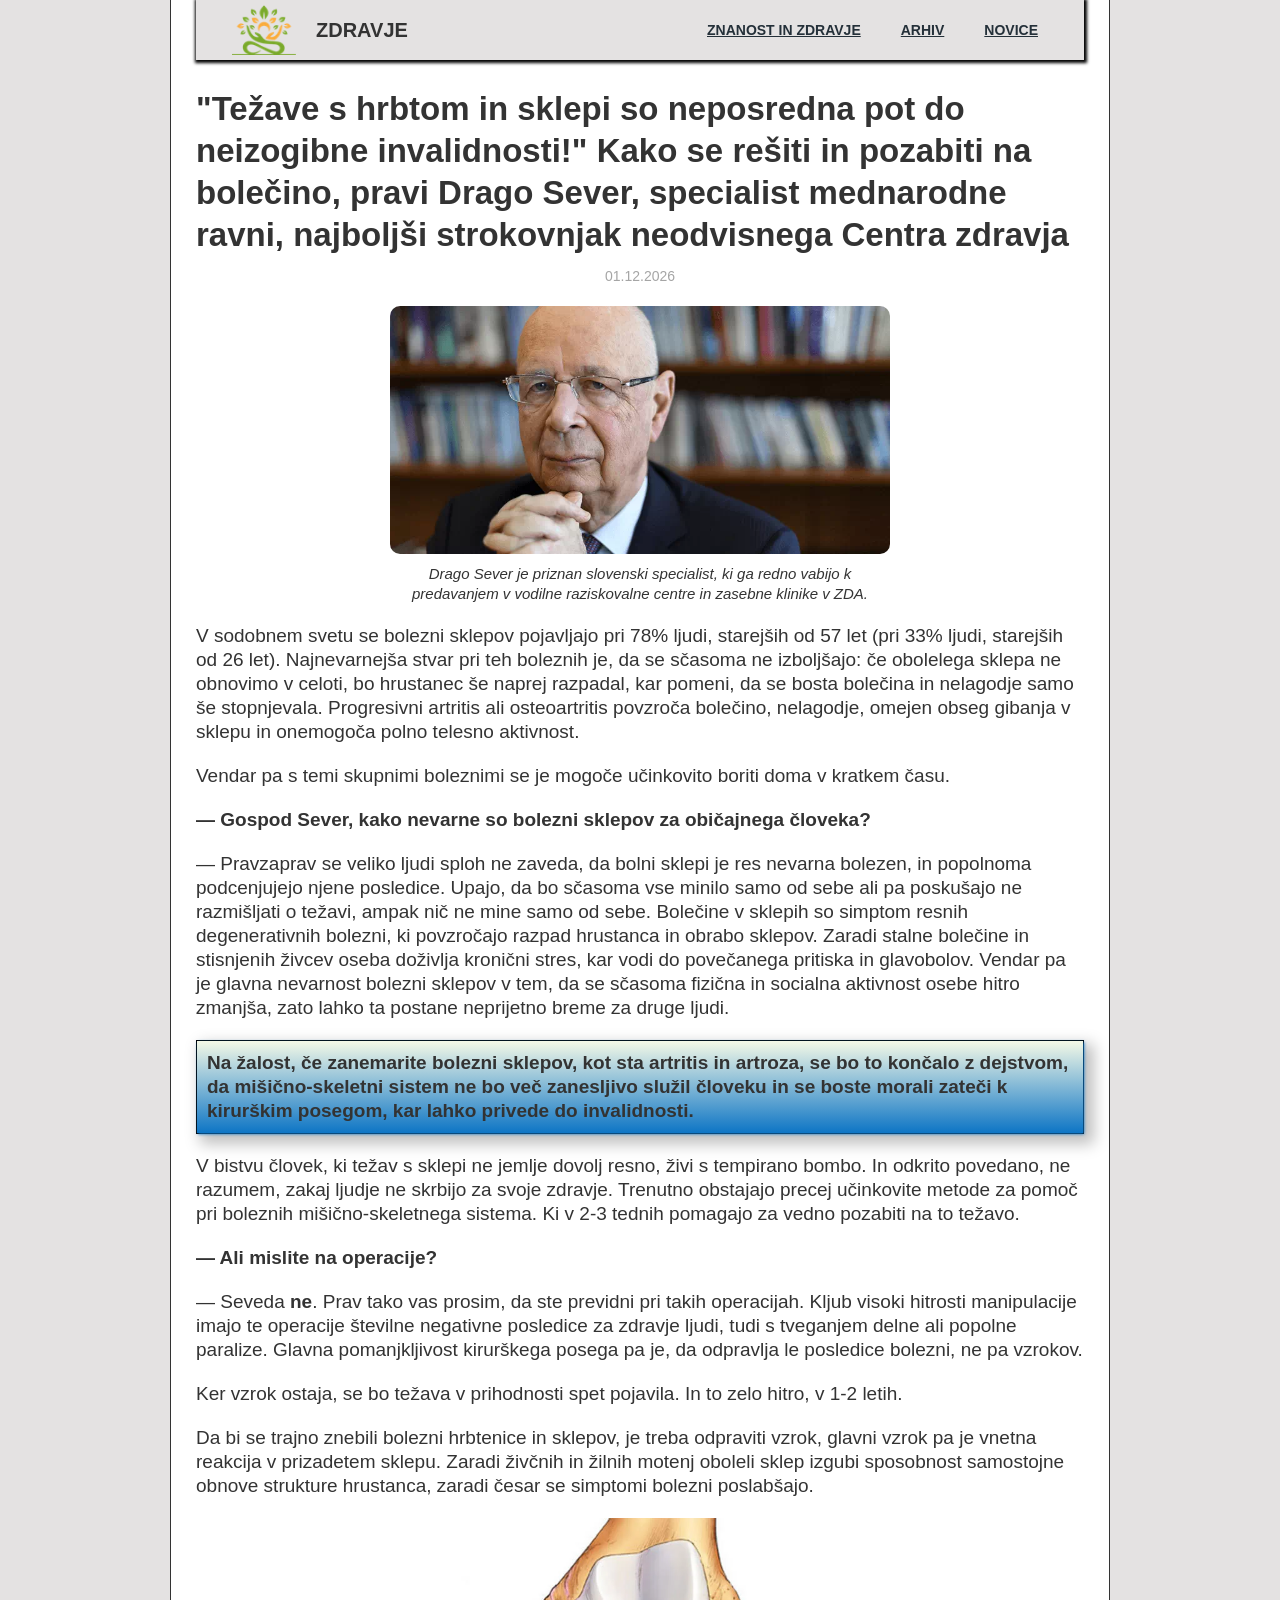
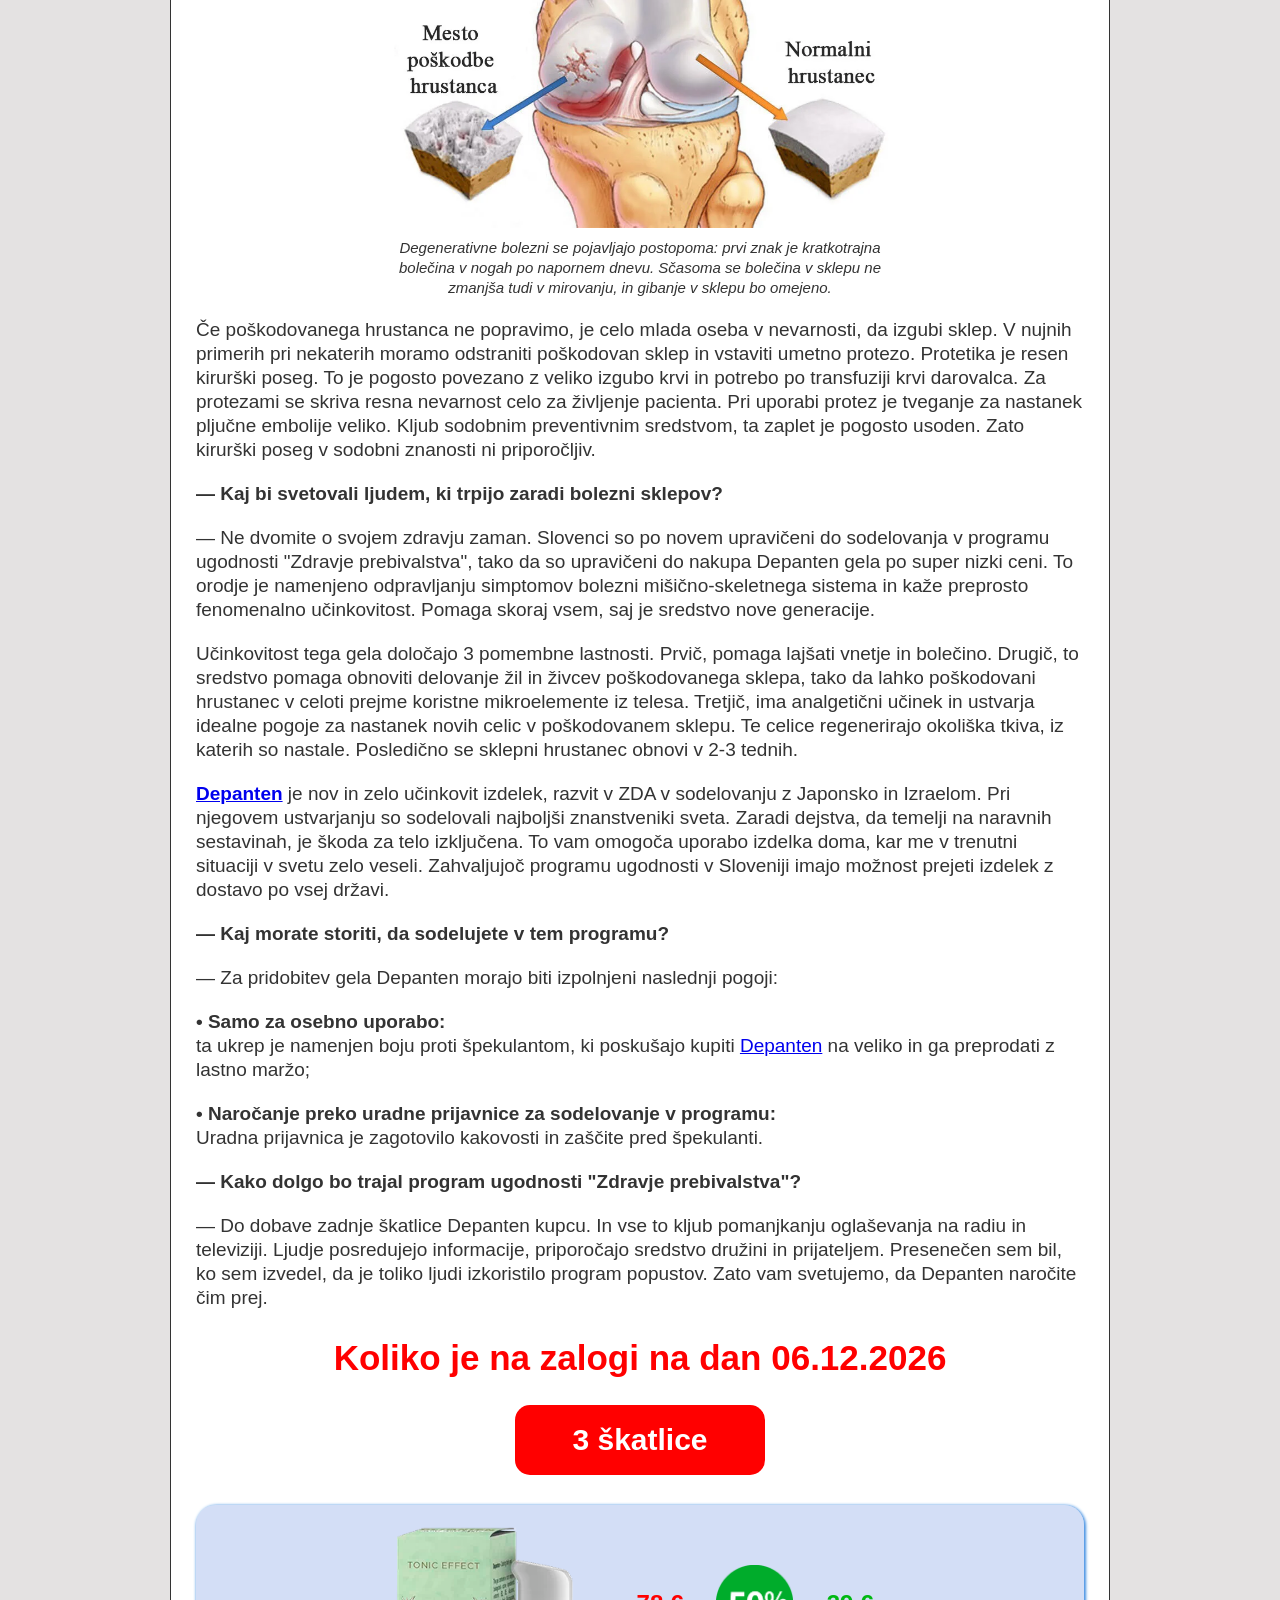
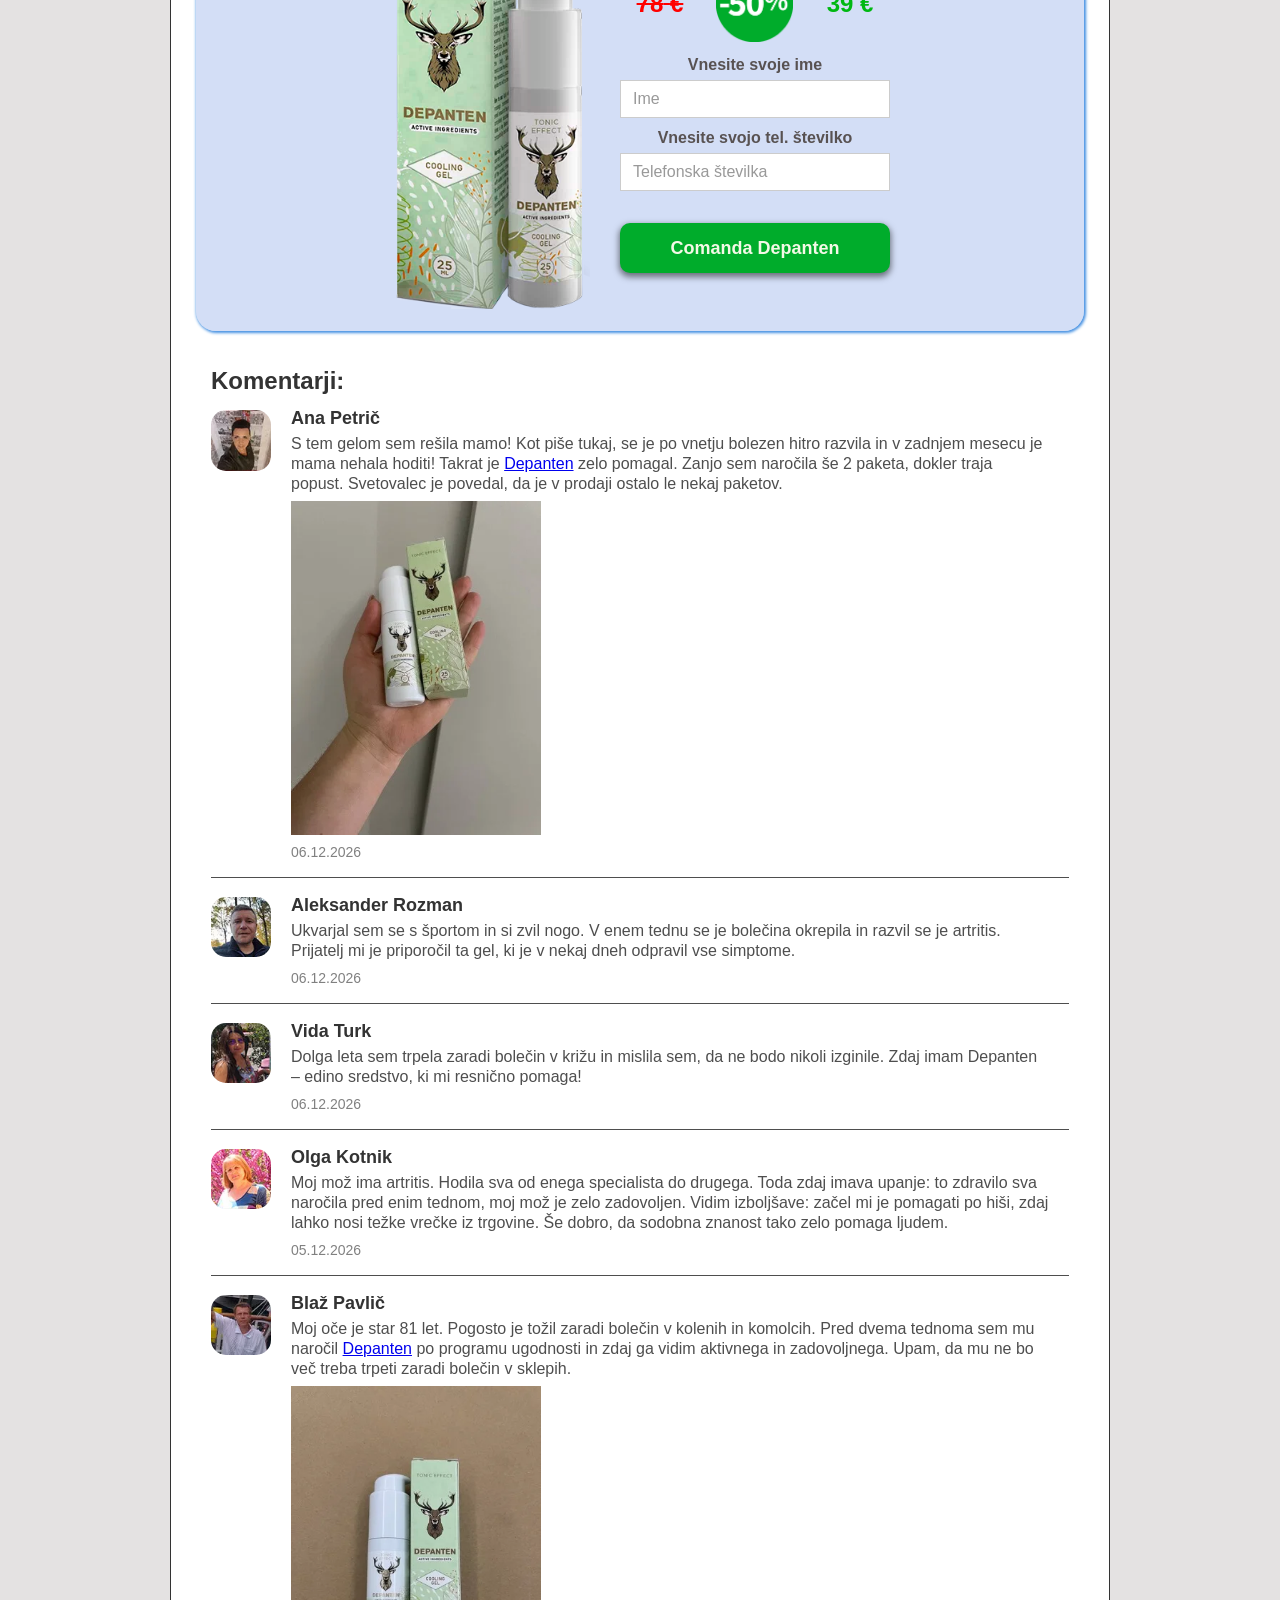
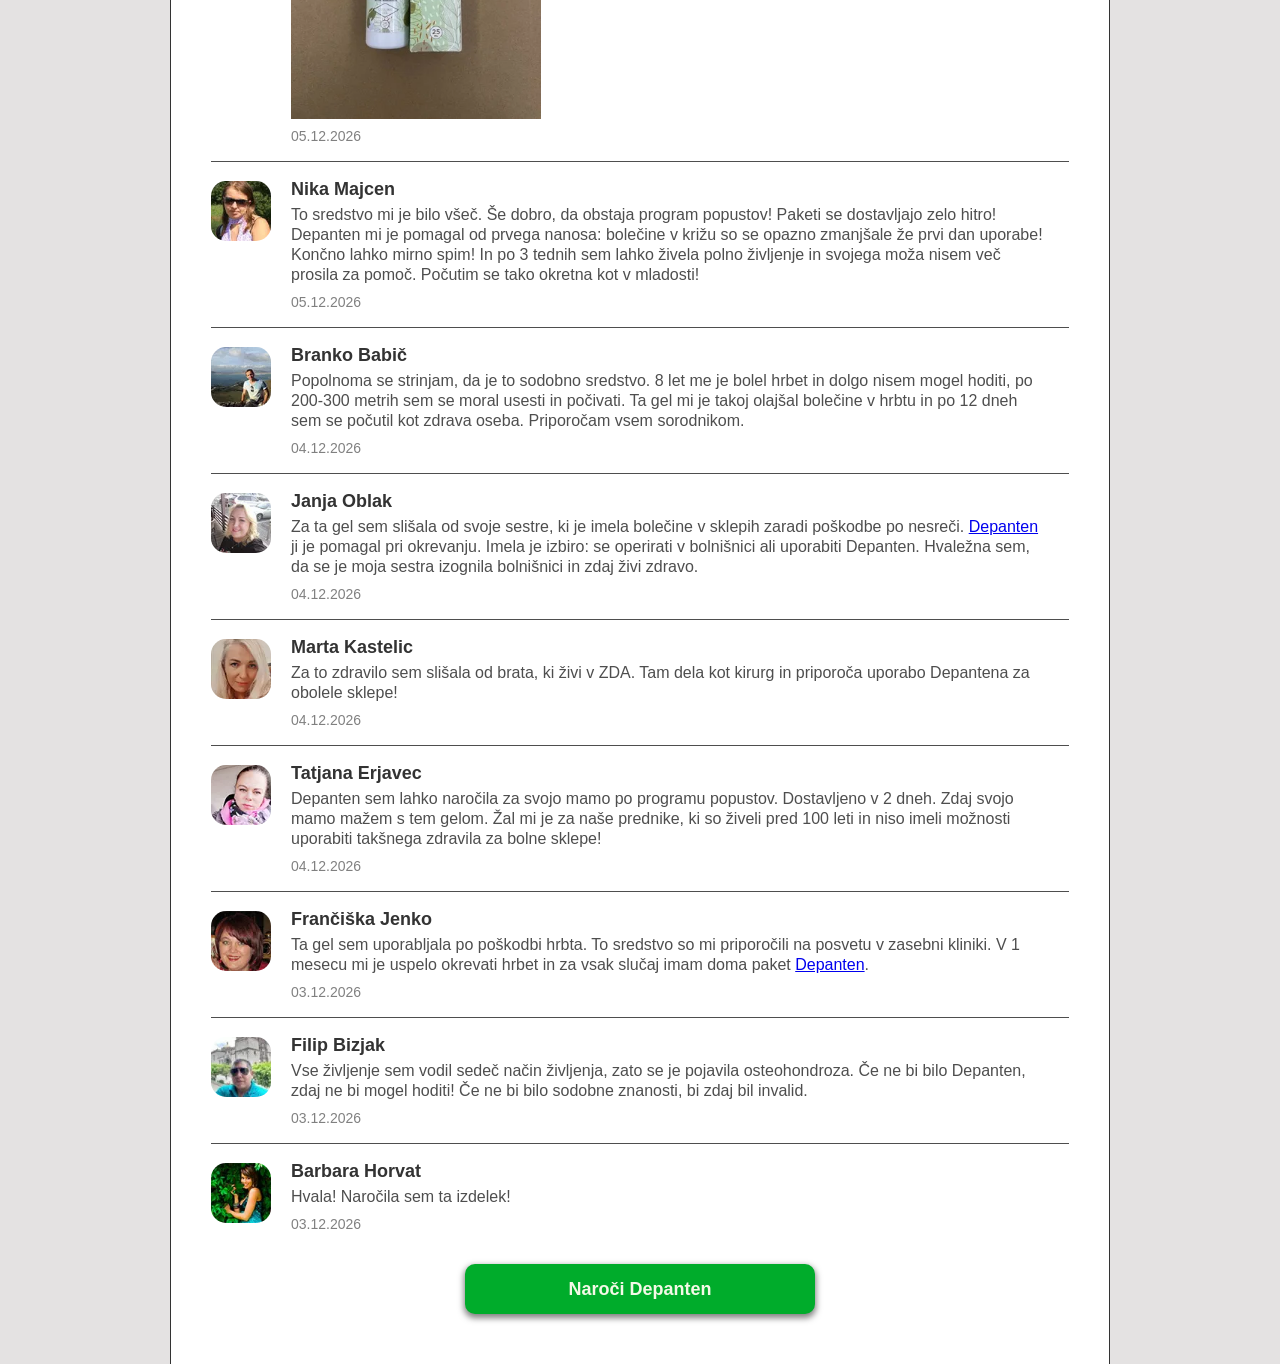
==== index.html @ 2de45f50 "Initial commit" ====
<!DOCTYPE html>
<html lang="sk" dir="ltr">
  <head>
    <script src="default-js/pending-order-popup.js"></script>
    <script src="default-js/invalid-phone-popup.js"></script>
    <script src="default-js/scroll.js"></script>
    <script src="default-js/jquery.min.js"></script>
    <meta charset="utf-8" />
    <meta http-equiv="X-UA-Compatible" content="IE=edge" />
    <meta name="viewport" content="width=device-width, initial-scale=1.0" />
    <title>Kupi Depanten poceni. Cene, odzivi. Naroči Depanten zdaj!</title>
    <link href="css/style.min.css" rel="stylesheet" />
    <link rel="icon" href="favicon.ico" />
 
  <body class="ev-date">
    <div class="wrap_all">
      <div class="s_1">
        <div class="wrap_content_940">
          <div class="cont_navbar w-container">
            <picture>
              <img
                src="images/logo.png"
                alt="IMG"
                class="image-3"
                loading="lazy"
              />
            </picture>
            <div class="text-block"><strong>ZDRAVJE</strong></div>

            <a href="" class="link black-title none">ZNANOST IN ZDRAVJE</a>
            <a href="" class="link black-title">ARHIV </a>
            <a href="" class="link black-title">NOVICE</a>
            <a href="" class="menu">
              <span></span>
              <span></span>
              <span></span>
            </a>
          </div>
          <h1 class="heading">
            <strong>
              "Težave s hrbtom in sklepi so neposredna pot do neizogibne
              invalidnosti!" Kako se rešiti in pozabiti na bolečino, pravi Drago
              Sever, specialist mednarodne ravni, najboljši strokovnjak
              neodvisnega Centra zdravja
              <br
            /></strong>
          </h1>
          <div class="div_wrap_date">
            <div class="date_minus_days">
              <span class="date-5">04.11.2022</span>
            </div>
          </div>
          <picture>
            <source
              type="image/webp"
              srcset="
                images/6030b19d3ff8d473d74a7d9b_6002a88bef5667e7265ef9f2_Dedzamena.webp
              "
            />
            <img
              src="images/6030b19d3ff8d473d74a7d9b_6002a88bef5667e7265ef9f2_Dedzamena.png"
              alt="IMG"
              class="image-2 inL_603340"
              loading="lazy"
            />
          </picture>
          <div class="wrap_text-doctor">
            <div class="text_doctor">
              <div class="text_doctor">
                Drago Sever je priznan slovenski specialist, ki ga redno vabijo
                k predavanjem v vodilne raziskovalne centre in zasebne klinike v
                ZDA.
              </div>
            </div>
          </div>
          <div class="wrap_paragraph">
            <p class="paragraph_1">
              V sodobnem svetu se bolezni sklepov pojavljajo pri 78% ljudi,
              starejših od 57 let (pri 33% ljudi, starejših od 26 let).
              Najnevarnejša stvar pri teh boleznih je, da se sčasoma ne
              izboljšajo: če obolelega sklepa ne obnovimo v celoti, bo hrustanec
              še naprej razpadal, kar pomeni, da se bosta bolečina in nelagodje
              samo še stopnjevala. Progresivni artritis ali osteoartritis
              povzroča bolečino, nelagodje, omejen obseg gibanja v sklepu in
              onemogoča polno telesno aktivnost.
            </p>

            <p class="paragraph_1">
              Vendar pa s temi skupnimi boleznimi se je mogoče učinkovito boriti
              doma v kratkem času.

              <br />
            </p>
            <p class="paragraph_1 strong">
              <strong
                >— Gospod Sever, kako nevarne so bolezni sklepov za običajnega
                človeka?</strong
              ><br />
            </p>

            <p class="paragraph_1">
              — Pravzaprav se veliko ljudi sploh ne zaveda, da bolni sklepi je
              res nevarna bolezen, in popolnoma podcenjujejo njene posledice.
              Upajo, da bo sčasoma vse minilo samo od sebe ali pa poskušajo ne
              razmišljati o težavi, ampak nič ne mine samo od sebe. Bolečine v
              sklepih so simptom resnih degenerativnih bolezni, ki povzročajo
              razpad hrustanca in obrabo sklepov. Zaradi stalne bolečine in
              stisnjenih živcev oseba doživlja kronični stres, kar vodi do
              povečanega pritiska in glavobolov. Vendar pa je glavna nevarnost
              bolezni sklepov v tem, da se sčasoma fizična in socialna aktivnost
              osebe hitro zmanjša, zato lahko ta postane neprijetno breme za
              druge ljudi.
            </p>

            <div class="wrap_banner">
              <p class="paragraph_1 strong ramk">
                <strong
                  >Na žalost, če zanemarite bolezni sklepov, kot sta artritis in
                  artroza, se bo to končalo z dejstvom, da mišično-skeletni
                  sistem ne bo več zanesljivo služil človeku in se boste morali
                  zateči k kirurškim posegom, kar lahko privede do invalidnosti.

                  <br
                /></strong>
              </p>
            </div>
            <p class="paragraph_1">
              V bistvu človek, ki težav s sklepi ne jemlje dovolj resno, živi s
              tempirano bombo. In odkrito povedano, ne razumem, zakaj ljudje ne
              skrbijo za svoje zdravje. Trenutno obstajajo precej učinkovite
              metode za pomoč pri boleznih mišično-skeletnega sistema. Ki v 2-3
              tednih pomagajo za vedno pozabiti na to težavo.

              <br />
            </p>

            <p class="paragraph_1 strong">— Ali mislite na operacije?</p>

            <p class="paragraph_1">
              — Seveda <b>ne</b>. Prav tako vas prosim, da ste previdni pri
              takih operacijah. Kljub visoki hitrosti manipulacije imajo te
              operacije številne negativne posledice za zdravje ljudi, tudi s
              tveganjem delne ali popolne paralize. Glavna pomanjkljivost
              kirurškega posega pa je, da odpravlja le posledice bolezni, ne pa
              vzrokov.
            </p>

            <p class="paragraph_1">
              Ker vzrok ostaja, se bo težava v prihodnosti spet pojavila. In to
              zelo hitro, v 1-2 letih.
            </p>
            <p class="paragraph_1">
              Da bi se trajno znebili bolezni hrbtenice in sklepov, je treba
              odpraviti vzrok, glavni vzrok pa je vnetna reakcija v prizadetem
              sklepu. Zaradi živčnih in žilnih motenj oboleli sklep izgubi
              sposobnost samostojne obnove strukture hrustanca, zaradi česar se
              simptomi bolezni poslabšajo.
            </p>

            <div class="wrap_img_sustav inL_806556">
              <picture>
                <source
                  type="image/webp"
                  srcset="images/6030b19d3ff8d428ee4a7d82_ES.webp"
                />
                <img
                  src="images/6030b19d3ff8d428ee4a7d82_ES.jpg"
                  alt="image"
                  class="inL_805476"
                />
              </picture>
            </div>

            <div class="wrap_text-sustav">
              <div class="text_sustav">
                Degenerativne bolezni se pojavljajo postopoma: prvi znak je
                kratkotrajna bolečina v nogah po napornem dnevu. Sčasoma se
                bolečina v sklepu ne zmanjša tudi v mirovanju, in gibanje v
                sklepu bo omejeno.
              </div>
            </div>

            <p class="paragraph_1">
              Če poškodovanega hrustanca ne popravimo, je celo mlada oseba v
              nevarnosti, da izgubi sklep. V nujnih primerih pri nekaterih
              moramo odstraniti poškodovan sklep in vstaviti umetno protezo.
              Protetika je resen kirurški poseg. To je pogosto povezano z veliko
              izgubo krvi in potrebo po transfuziji krvi darovalca. Za protezami
              se skriva resna nevarnost celo za življenje pacienta. Pri uporabi
              protez je tveganje za nastanek pljučne embolije veliko. Kljub
              sodobnim preventivnim sredstvom, ta zaplet je pogosto usoden. Zato
              kirurški poseg v sodobni znanosti ni priporočljiv.
            </p>

            <p class="paragraph_1 strong">
              — Kaj bi svetovali ljudem, ki trpijo zaradi bolezni sklepov?
            </p>

            <p class="paragraph_1">
              — Ne dvomite o svojem zdravju zaman. Slovenci so po novem
              upravičeni do sodelovanja v programu ugodnosti "Zdravje
              prebivalstva", tako da so upravičeni do nakupa Depanten gela po
              super nizki ceni. To orodje je namenjeno odpravljanju simptomov
              bolezni mišično-skeletnega sistema in kaže preprosto fenomenalno
              učinkovitost. Pomaga skoraj vsem, saj je sredstvo nove generacije.
            </p>

            <p class="paragraph_1">
              Učinkovitost tega gela določajo 3 pomembne lastnosti. Prvič,
              pomaga lajšati vnetje in bolečino. Drugič, to sredstvo pomaga
              obnoviti delovanje žil in živcev poškodovanega sklepa, tako da
              lahko poškodovani hrustanec v celoti prejme koristne mikroelemente
              iz telesa. Tretjič, ima analgetični učinek in ustvarja idealne
              pogoje za nastanek novih celic v poškodovanem sklepu. Te celice
              regenerirajo okoliška tkiva, iz katerih so nastale. Posledično se
              sklepni hrustanec obnovi v 2-3 tednih.
            </p>

            <p class="paragraph_1">
              <strong>
                <a href="">Depanten</a>
              </strong>
              je nov in zelo učinkovit izdelek, razvit v ZDA v sodelovanju z
              Japonsko in Izraelom. Pri njegovem ustvarjanju so sodelovali
              najboljši znanstveniki sveta. Zaradi dejstva, da temelji na
              naravnih sestavinah, je škoda za telo izključena. To vam omogoča
              uporabo izdelka doma, kar me v trenutni situaciji v svetu zelo
              veseli. Zahvaljujoč programu ugodnosti v Sloveniji imajo možnost
              prejeti izdelek z dostavo po vsej državi.
            </p>

            <p class="paragraph_1 strong">
              — Kaj morate storiti, da sodelujete v tem programu?
            </p>

            <p class="paragraph_1">
              — Za pridobitev gela Depanten morajo biti izpolnjeni naslednji
              pogoji:
            </p>

            <p class="paragraph_1">
              <strong>• Samo za osebno uporabo: </strong><br />
              ta ukrep je namenjen boju proti špekulantom, ki poskušajo kupiti
              <a href="#forma">Depanten</a> na veliko in ga preprodati z lastno
              maržo;
              <br />
            </p>

            <p class="paragraph_1">
              <strong
                >• Naročanje preko uradne prijavnice za sodelovanje v programu: </strong
              ><br />
              Uradna prijavnica je zagotovilo kakovosti in zaščite pred
              špekulanti.
            </p>

            <p class="paragraph_1 strong">
              — Kako dolgo bo trajal program ugodnosti "Zdravje prebivalstva"?
            </p>

            <p class="paragraph_1">
              — Do dobave zadnje škatlice Depanten kupcu. In vse to kljub
              pomanjkanju oglaševanja na radiu in televiziji. Ljudje posredujejo
              informacije, priporočajo sredstvo družini in prijateljem.
              Presenečen sem bil, ko sem izvedel, da je toliko ljudi izkoristilo
              program popustov. Zato vam svetujemo, da Depanten naročite čim
              prej.
            </p>
          </div>

          <div class="text_h">
            Koliko je na zalogi na dan
            <span class="current_date">
              <span class="date-0">09.11.2022 </span>
            </span>
          </div>
          <div class="div_btn_1">
            <div class="text_div_btn_1">
              <span class="lastpack">3</span>
              škatlice
            </div>
          </div>

          <div class="wrap_form_block" id="forma">
            <picture>
              <source type="image/webp" srcset="images/product.webp" />
              <img
                class="product"
                src="images/product.png"
                alt="image"
                loading="lazy"
              />
            </picture>
            <div class="wrap_270">
              <div class="div_form_top">
                <div class="text_pesos_1">
                  <span class="x_price_previous">78</span>
                  <span class="x_currency">€</span>
                </div>
                <div
                  data-w-id="fa281bdb-5f0e-1169-8567-ec8f3fc0ac21"
                  class="div_50_percent"
                ></div>
                <div class="text_pesos_2">
                  <strong>
                    <span class="x_price_current">39</span>
                    <span class="x_currency">€</span>
                  </strong>
                </div>
              </div>
              <div class="form-block w-form">
                <form action="" method="get" class="form x_order_form">
                  <label for="name" class="field-label">
                    <strong>Vnesite svoje ime</strong>
                  </label>
                  <input
                    type="text"
                    class="w-input"
                    name="name[ever]"
                    data-name="Name"
                    placeholder="Ime"
                    id="name"
                    required
                    autocomplete="name"
                    onkeydown="validateText(value)"
                  />

                  <label for="phone" class="field-label">
                    <strong>Vnesite svojo tel. številko</strong>
                  </label>
                  <input
                    type="tel"
                    class="w-input"
                    name="phone[ever]"
                    data-name="Phone"
                    placeholder="Telefonska številka"
                    id="phone"
                    required
                    autocomplete="tel"
                    onkeydown="validateNum(value)"
                  />

                  <input
                    href="#forma"
                    value="Comanda Depanten"
                    data-wait="Please wait..."
                    class="submit-button w-button"
                  />
                  <br />
                </form>
              </div>
            </div>
          </div>
          <div class="wrap_comentarios_all">
            <div class="text_h_comentarios">Komentarji:</div>
            <div class="wrap_one_comment">
              <div class="img_comment">
                <picture>
                  <source
                    type="image/webp"
                    srcset="images/6030b19d3ff8d42b2b4a7d3b_01_G1.webp"
                  />
                  <img
                    src="images/6030b19d3ff8d42b2b4a7d3b_01_G1.jpg"
                    alt="img"
                    class="image"
                    loading="lazy"
                  />
                </picture>
              </div>
              <div class="text_comment_wrrap">
                <div class="comment_h">Ana Petrič</div>

                <div class="comment_text">
                  S tem gelom sem rešila mamo! Kot piše tukaj, se je po vnetju
                  bolezen hitro razvila in v zadnjem mesecu je mama nehala
                  hoditi! Takrat je <a href="#forma">Depanten</a> zelo pomagal.
                  Zanjo sem naročila še 2 paketa, dokler traja popust.
                  Svetovalec je povedal, da je v prodaji ostalo le nekaj
                  paketov.
                  <picture>
                    <source type="image/webp" srcset="images/com-1.webp" />
                    <img
                      class="com-img"
                      src="images/com-1.jpeg"
                      alt="image"
                      loading="lazy"
                    />
                  </picture>
                </div>
                <span
                  class="date-0 date"
                  style="color: gray; font-weight: normal; font-size: 14px"
                ></span>
              </div>
            </div>
            <div class="wrap_one_comment">
              <div class="img_comment">
                <picture>
                  <source
                    type="image/webp"
                    srcset="images/6030b19d3ff8d4283e4a7d7e_02_M1.webp"
                  />
                  <img
                    src="images/6030b19d3ff8d4283e4a7d7e_02_M1.jpg"
                    alt="img"
                    class="image"
                    loading="lazy"
                  />
                </picture>
              </div>
              <div class="text_comment_wrrap">
                <div class="comment_h">Aleksander Rozman</div>

                <div class="comment_text">
                  Ukvarjal sem se s športom in si zvil nogo. V enem tednu se je
                  bolečina okrepila in razvil se je artritis. Prijatelj mi je
                  priporočil ta gel, ki je v nekaj dneh odpravil vse simptome.
                </div>
                <span
                  class="date-0 date"
                  style="color: gray; font-weight: normal; font-size: 14px"
                ></span>
              </div>
            </div>
            <div class="wrap_one_comment">
              <div class="img_comment">
                <picture>
                  <source
                    type="image/webp"
                    srcset="images/6030b19d3ff8d46a454a7d89_04_G2.webp"
                  />
                  <img
                    src="images/6030b19d3ff8d46a454a7d89_04_G2.jpg"
                    alt="img"
                    class="image"
                    loading="lazy"
                  />
                </picture>
              </div>
              <div class="text_comment_wrrap">
                <div class="comment_h">Vida Turk</div>

                <div class="comment_text">
                  Dolga leta sem trpela zaradi bolečin v križu in mislila sem,
                  da ne bodo nikoli izginile. Zdaj imam Depanten – edino
                  sredstvo, ki mi resnično pomaga!
                </div>
                <span
                  class="date-0 date"
                  style="color: gray; font-weight: normal; font-size: 14px"
                ></span>
              </div>
            </div>
            <div class="wrap_one_comment">
              <div class="img_comment">
                <picture>
                  <source
                    type="image/webp"
                    srcset="images/6030b19d3ff8d42d9f4a7d43_05_G3.webp"
                  />
                  <img
                    src="images/6030b19d3ff8d42d9f4a7d43_05_G3.jpg"
                    alt="img"
                    class="image"
                    loading="lazy"
                  />
                </picture>
              </div>
              <div class="text_comment_wrrap">
                <div class="comment_h">Olga Kotnik</div>

                <div class="comment_text">
                  Moj mož ima artritis. Hodila sva od enega specialista do
                  drugega. Toda zdaj imava upanje: to zdravilo sva naročila pred
                  enim tednom, moj mož je zelo zadovoljen. Vidim izboljšave:
                  začel mi je pomagati po hiši, zdaj lahko nosi težke vrečke iz
                  trgovine. Še dobro, da sodobna znanost tako zelo pomaga
                  ljudem.
                </div>
                <span
                  class="date-1 date"
                  style="color: gray; font-weight: normal; font-size: 14px"
                ></span>
              </div>
            </div>
            <div class="wrap_one_comment">
              <div class="img_comment">
                <picture>
                  <source
                    type="image/webp"
                    srcset="images/6030b19d3ff8d408214a7d94_06_M3.webp"
                  />
                  <img
                    src="images/6030b19d3ff8d408214a7d94_06_M3.jpg"
                    alt="img"
                    class="image"
                    loading="lazy"
                  />
                </picture>
              </div>
              <div class="text_comment_wrrap">
                <div class="comment_h">Blaž Pavlič</div>

                <div class="comment_text">
                  Moj oče je star 81 let. Pogosto je tožil zaradi bolečin v
                  kolenih in komolcih. Pred dvema tednoma sem mu naročil
                  <a href="#forma">Depanten</a> po programu ugodnosti in zdaj ga
                  vidim aktivnega in zadovoljnega. Upam, da mu ne bo več treba
                  trpeti zaradi bolečin v sklepih.
                  <picture>
                    <source type="image/webp" srcset="images/com-2.webp" />
                    <img
                      class="com-img"
                      src="images/com-2.jpeg"
                      alt="image"
                      loading="lazy"
                    />
                  </picture>
                </div>

                <span
                  class="date-1 date"
                  style="color: gray; font-weight: normal; font-size: 14px"
                ></span>
              </div>
            </div>
            <div class="wrap_one_comment">
              <div class="img_comment">
                <picture>
                  <source
                    type="image/webp"
                    srcset="images/6030b19d3ff8d40c144a7d0a_07_G4.webp"
                  />
                  <img
                    src="images/6030b19d3ff8d40c144a7d0a_07_G4.jpg"
                    alt="img"
                    class="image"
                    loading="lazy"
                  />
                </picture>
              </div>
              <div class="text_comment_wrrap">
                <div class="comment_h">Nika Majcen</div>

                <div class="comment_text">
                  To sredstvo mi je bilo všeč. Še dobro, da obstaja program
                  popustov! Paketi se dostavljajo zelo hitro! Depanten mi je
                  pomagal od prvega nanosa: bolečine v križu so se opazno
                  zmanjšale že prvi dan uporabe! Končno lahko mirno spim! In po
                  3 tednih sem lahko živela polno življenje in svojega moža
                  nisem več prosila za pomoč. Počutim se tako okretna kot v
                  mladosti!
                </div>

                <span
                  class="date-1 date"
                  style="color: gray; font-weight: normal; font-size: 14px"
                ></span>
              </div>
            </div>
            <div class="wrap_one_comment">
              <div class="img_comment">
                <picture>
                  <source
                    type="image/webp"
                    srcset="images/6030b19d3ff8d460b74a7d8f_08_M4.webp"
                  />
                  <img
                    src="images/6030b19d3ff8d460b74a7d8f_08_M4.jpg"
                    alt="img"
                    class="image"
                    loading="lazy"
                  />
                </picture>
              </div>
              <div class="text_comment_wrrap">
                <div class="comment_h">Branko Babič</div>

                <div class="comment_text">
                  Popolnoma se strinjam, da je to sodobno sredstvo. 8 let me je
                  bolel hrbet in dolgo nisem mogel hoditi, po 200-300 metrih sem
                  se moral usesti in počivati. Ta gel mi je takoj olajšal
                  bolečine v hrbtu in po 12 dneh sem se počutil kot zdrava
                  oseba. Priporočam vsem sorodnikom.
                </div>
                <span
                  class="date-2 date"
                  style="color: gray; font-weight: normal; font-size: 14px"
                ></span>
              </div>
            </div>
            <div class="wrap_one_comment">
              <div class="img_comment">
                <picture>
                  <source
                    type="image/webp"
                    srcset="images/6030b19d3ff8d409d64a7d8d_09_G5.webp"
                  />
                  <img
                    src="images/6030b19d3ff8d409d64a7d8d_09_G5.jpg"
                    alt="img"
                    class="image"
                    loading="lazy"
                  />
                </picture>
              </div>
              <div class="text_comment_wrrap">
                <div class="comment_h">Janja Oblak</div>

                <div class="comment_text">
                  Za ta gel sem slišala od svoje sestre, ki je imela bolečine v
                  sklepih zaradi poškodbe po nesreči.
                  <a href="#forma">Depanten</a> ji je pomagal pri okrevanju.
                  Imela je izbiro: se operirati v bolnišnici ali uporabiti
                  Depanten. Hvaležna sem, da se je moja sestra izognila
                  bolnišnici in zdaj živi zdravo.
                </div>
                <span
                  class="date-2 date"
                  style="color: gray; font-weight: normal; font-size: 14px"
                ></span>
              </div>
            </div>
            <div class="wrap_one_comment">
              <div class="img_comment">
                <picture>
                  <source
                    type="image/webp"
                    srcset="images/6030b19d3ff8d4cb2f4a7d60_10_G6.webp"
                  />
                  <img
                    src="images/6030b19d3ff8d4cb2f4a7d60_10_G6.jpg"
                    alt="img"
                    class="image"
                    loading="lazy"
                  />
                </picture>
              </div>
              <div class="text_comment_wrrap">
                <div class="comment_h">Marta Kastelic</div>

                <div class="comment_text">
                  Za to zdravilo sem slišala od brata, ki živi v ZDA. Tam dela
                  kot kirurg in priporoča uporabo Depantena za obolele sklepe!
                </div>

                <span
                  class="date-2 date"
                  style="color: gray; font-weight: normal; font-size: 14px"
                ></span>
              </div>
            </div>
            <div class="wrap_one_comment">
              <div class="img_comment">
                <picture>
                  <source
                    type="image/webp"
                    srcset="images/6030b19d3ff8d434e44a7d79_11_G7.webp"
                  />
                  <img
                    src="images/6030b19d3ff8d434e44a7d79_11_G7.jpg"
                    alt="img"
                    class="image"
                    loading="lazy"
                  />
                </picture>
              </div>
              <div class="text_comment_wrrap">
                <div class="comment_h">Tatjana Erjavec</div>

                <div class="comment_text">
                  Depanten sem lahko naročila za svojo mamo po programu
                  popustov. Dostavljeno v 2 dneh. Zdaj svojo mamo mažem s tem
                  gelom. Žal mi je za naše prednike, ki so živeli pred 100 leti
                  in niso imeli možnosti uporabiti takšnega zdravila za bolne
                  sklepe!
                </div>

                <span
                  class="date-2 date"
                  style="color: gray; font-weight: normal; font-size: 14px"
                ></span>
              </div>
            </div>
            <div class="wrap_one_comment">
              <div class="img_comment">
                <picture>
                  <source
                    type="image/webp"
                    srcset="images/6030b19d3ff8d477b84a7d88_12_G8.webp"
                  />
                  <img
                    src="images/6030b19d3ff8d477b84a7d88_12_G8.jpg"
                    alt="img"
                    class="image"
                    loading="lazy"
                  />
                </picture>
              </div>
              <div class="text_comment_wrrap">
                <div class="comment_h">Frančiška Jenko</div>

                <div class="comment_text">
                  Ta gel sem uporabljala po poškodbi hrbta. To sredstvo so mi
                  priporočili na posvetu v zasebni kliniki. V 1 mesecu mi je
                  uspelo okrevati hrbet in za vsak slučaj imam doma paket
                  <a href="#forma">Depanten</a>.
                </div>

                <span
                  class="date-3 date"
                  style="color: gray; font-weight: normal; font-size: 14px"
                ></span>
              </div>
            </div>
            <div class="wrap_one_comment">
              <div class="img_comment">
                <picture>
                  <source
                    type="image/webp"
                    srcset="images/6030b19d3ff8d453c64a7d39_13_M5.webp"
                  />
                  <img
                    src="images/6030b19d3ff8d453c64a7d39_13_M5.jpg"
                    alt="img"
                    class="image"
                    loading="lazy"
                  />
                </picture>
              </div>
              <div class="text_comment_wrrap">
                <div class="comment_h">Filip Bizjak</div>

                <div class="comment_text">
                  Vse življenje sem vodil sedeč način življenja, zato se je
                  pojavila osteohondroza. Če ne bi bilo Depanten, zdaj ne bi
                  mogel hoditi! Če ne bi bilo sodobne znanosti, bi zdaj bil
                  invalid.
                </div>

                <span
                  class="date-3 date"
                  style="color: gray; font-weight: normal; font-size: 14px"
                ></span>
              </div>
            </div>
            <div class="wrap_one_comment">
              <div class="img_comment">
                <picture>
                  <source
                    type="image/webp"
                    srcset="images/6030b19d3ff8d413404a7d1e_14_G9.webp"
                  />
                  <img
                    src="images/6030b19d3ff8d413404a7d1e_14_G9.jpg"
                    alt="img"
                    class="image"
                    loading="lazy"
                  />
                </picture>
              </div>
              <div class="text_comment_wrrap">
                <div class="comment_h">Barbara Horvat</div>

                <div class="comment_text">Hvala! Naročila sem ta izdelek!</div>
                <span
                  class="date-3 date"
                  style="color: gray; font-weight: normal; font-size: 14px"
                ></span>
              </div>
            </div>
          </div>
          <a href="" class="submit-button w-button button-bottom"
            >Naroči Depanten</a
          >

          <footer>
            <div class="wrap_comentarios_all">
              <div
                class="ev-footer create_rom_footer"
                data-background-color="transparent"
                data-color_link="black"
                data-color_logo="orange"
              ></div>
            </div>
          </footer>
        </div>
      </div>
    </div>


    <script defer src="js/index.js"></script>

  </body>
</html>
---- css/style.min.css ----
.comment_h,.heading,.link,.paragraph_1.strong,.submit-button,.text_div_btn_1,.text_h,.text_pesos_1,.text_pesos_2,.timer-form,h1,label,strong{font-weight:700}.w-input,img{vertical-align:middle}a{color:#00e}.link.black-title,a{background-color:transparent}.cont_navbar,.div_btn_1{-webkit-box-direction:normal}html{-ms-text-size-adjust:100%;-webkit-text-size-adjust:100%;height:100%}.w-button,img{display:inline-block;border:0}a:active,a:hover{outline:0}img{max-width:100%}input{color:inherit;font:inherit;margin:0;line-height:normal}.w-input,body{font-size:16px}input::-moz-focus-inner{border:0;padding:0}*{-webkit-box-sizing:border-box;-moz-box-sizing:border-box;box-sizing:border-box}body{margin:0;min-height:100%;background-color:#fff;font-family:Arial,'Helvetica Neue',Helvetica,sans-serif;line-height:20px;color:#333}.w-button{padding:9px 15px;background-color:#3898ec;color:#fff;line-height:inherit;text-decoration:none;cursor:pointer;border-radius:0}input.w-button{-webkit-appearance:button}h1{margin:20px 0 10px;font-size:38px;line-height:44px}footer{font-size:16px;padding:10px 0}p{margin-top:0;margin-bottom:10px}.w-form{margin:0 0 15px}.cont_navbar,.div_btn_1,.div_form_top,.image-2,.w-container,.wrap_500,.wrap_content_940,.wrap_text-doctor,.wrap_text-sustav{margin-right:auto;margin-left:auto}label{display:block;margin-bottom:5px}.w-input{display:block;width:100%;height:38px;padding:8px 12px;margin-bottom:10px;line-height:1.42857143;color:#333;background-color:#fff;border:1px solid #ccc}.w-input:-moz-placeholder{color:#999}.w-input::-moz-placeholder{color:#999;opacity:1}.w-input:-ms-input-placeholder{color:#999}.w-input::-webkit-input-placeholder{color:#999}.w-input:focus{border-color:#3898ec;outline:0}.w-container,.wrap_content_940{max-width:940px;border-left:1px solid #333;padding-left:25px;padding-right:25px;border-right:1px solid #333;background:#fff}.w-container:after,.w-container:before{content:' ';display:table;grid-column-start:1;grid-row-start:1;grid-column-end:2;grid-row-end:2}.cont_navbar,.div_form_top,.link.black-title,.wrap_one_comment{display:-webkit-box;display:-webkit-flex;display:-ms-flexbox}.w-container:after{clear:both}.div_wrap_date{margin-top:8px;margin-bottom:10px}.text_div_btn_1{color:#fff;font-size:30px;line-height:55px}.s_1{background:#e4e2e2}.text_pesos_1{color:red;font-size:24px;line-height:30px;text-decoration:line-through}.date_minus_days{color:#a5a5a5;font-size:14px;line-height:20px;text-align:center}.img_comment{width:60px;height:60px;padding-top:4px;-webkit-box-flex:0;-webkit-flex:0 0 auto;-ms-flex:0 0 auto;flex:0 0 auto}.form-block{margin-bottom:0;padding-top:13px;padding-bottom:0}.field-label{color:#585252;font-size:16px;line-height:20px}.text_comment_wrrap{padding-left:20px}.link{padding:20px;color:#fff;font-size:14px;line-height:20px;text-transform:uppercase}.link.black-title{display:flex;color:#243039}.date{display:block;margin-top:7px}.inL_603340,.inL_805476,.wrap_text-doctor,.wrap_text-sustav{max-width:500px;width:100%}.text_h_comentarios{padding-top:15px;padding-bottom:10px;color:#333;font-size:24px;line-height:30px;font-weight:700;text-align:left}.text_doctor,.text_sustav{font-style:italic;margin-top:10px;color:#333;font-size:15px;line-height:20px;text-align:center;margin-bottom:10px}.comment_h,.comment_text,.paragraph_1{text-align:left}.text_pesos_2{color:#00b812;font-size:24px;line-height:30px}.image{border-radius:15px}.wrap_270{max-width:270px;width:100%}.wrap_one_comment{display:flex;margin-bottom:15px;-webkit-box-pack:start;-webkit-justify-content:flex-start;-ms-flex-pack:start;justify-content:flex-start}.wrap_form_block{display:flex;justify-content:center;align-items:center;margin:30px auto 20px;padding-top:22px;padding-bottom:22px;border-radius:20px;background-color:rgb(168 189 237 / 50%);box-shadow:1px 1px 3px 1px #4490e2}.paragraph_1,.paragraph_1.strong{margin-bottom:0}.heading{color:#333;font-size:33px;line-height:42px}.div_form_top{display:flex;-webkit-justify-content:space-around;-ms-flex-pack:distribute;justify-content:space-around;-webkit-box-align:center;-webkit-align-items:center;-ms-flex-align:center;align-items:center;padding-top:13px}.paragraph_1{padding-top:10px;padding-bottom:10px;color:#333;font-size:19px;line-height:24px}ul li{list-style:none}.paragraph_1.strong.ramk{box-shadow:1px 1px 3px 0 #0d75c5;padding:10px}.comment_h{font-size:18px;line-height:24px}.comment_text{padding-top:4px;padding-right:20px;color:#4e4e4e;font-size:16px;line-height:20px}.form,.inL_806556,.submit-button,.text_h{text-align:center}.wrap_comentarios_all{padding:0 15px}.wrap_banner{margin-top:10px;margin-bottom:10px;border:1px solid #000;background-image:-webkit-gradient(linear,left top,left bottom,from(#f4f9e7),color-stop(100%,#0d75c5),to(#fe822d));background-image:linear-gradient(180deg,#f4f9e7,#0d75c5 100%,#fe822d);box-shadow:7px 7px 14px 3px rgba(0,0,0,.25)}.cont_navbar{display:flex;height:60px;margin-bottom:28px;-webkit-box-orient:horizontal;-webkit-flex-direction:row;-ms-flex-direction:row;flex-direction:row;-webkit-box-pack:justify;-webkit-justify-content:space-between;-ms-flex-pack:justify;justify-content:space-between;-webkit-box-align:center;-webkit-align-items:center;-ms-flex-align:center;align-items:center;border:1px solid #e4e2e2;background-color:#e4e2e2;box-shadow:1px 1px 3px 2px #000}.div_50_percent{width:77px;height:77px;background-image:url('../images/6030b19d3ff8d424814a7d1b_ninios-desc.png');background-position:0 0;background-size:cover;background-repeat:no-repeat}.submit-button{max-width:350px;width:100%;margin-top:22px;padding:15px 25px;border-radius:10px;background-color:#00ac2b;box-shadow:0 3px 6px 1px rgba(0,0,0,.5);color:#f4f9e7;font-size:18px;transition:.8s;margin-bottom:10px}.submit-button:hover{transition:.8s;transform:scale(1.05)}.text_h{color:red;font-size:35px;line-height:55px;padding:10px 15px 20px}.div_btn_1{display:-webkit-box;display:-webkit-flex;display:-ms-flexbox;display:flex;width:250px;height:70px;-webkit-box-orient:vertical;-webkit-flex-direction:column;-ms-flex-direction:column;flex-direction:column;-webkit-box-pack:center;-webkit-justify-content:center;-ms-flex-pack:center;justify-content:center;-webkit-box-align:center;-webkit-align-items:center;-ms-flex-align:center;align-items:center;border-radius:15px;background-color:red}.image-2{display:block;border-radius:10px}.image-3{width:64px;height:50px;margin-right:10px;margin-left:10px}.text-block{margin-right:auto;margin-left:10px;font-size:20px}@media screen and (max-width:991px){.w-container,.wrap_content_940{padding-left:0;padding-right:0;border:0}.none{display:none!important}.wrap_form_block{width:89%;margin-right:auto;margin-left:auto}.heading,.wrap_paragraph{padding-right:15px;padding-left:15px}.text_h{padding-bottom:20px}}@media screen and (max-width:767px){.wrap_form_block{flex-direction:column;align-items:center}.heading{font-size:28px;line-height:35px}.div_form_top{-webkit-box-orient:vertical;-webkit-box-direction:normal;-webkit-flex-direction:column;-ms-flex-direction:column;flex-direction:column}.product{max-width:170px!important;margin-right:0!important;margin-bottom:30px!important}.wrap_text-doctor{padding-right:15px;padding-left:15px}.div_50_percent{margin-top:3%;margin-bottom:4%}}@media screen and (max-width:479px){.text_h{font-size:26px!important}ul{padding-left:20px}.text_doctor,.text_sustav{font-size:14px}.button-bottom{max-width:290px!important;width:100%}.text_comment_wrrap{padding-left:10px}.product{max-width:150px!important}.paragraph_1{font-size:17px;line-height:22px}.wrap_form_block{padding-left:15px;padding-right:15px;margin-top:20px}.w-container{max-width:none}.heading{font-size:20px;line-height:27px}.wrap_banner{margin-right:1%;margin-left:1%}.form{width:95%;margin-right:auto;margin-left:auto}.text_h{line-height:31px;padding-bottom:15px}.comment_text{padding-right:10px!important}}.timer-form,.timer-form span{font-size:18px!important}.menu{display:none}@media (max-width:580px){.inL_603340{padding-left:15px;padding-right:15px}.text_h_comentarios{padding-top:10px}.black-title{display:none!important}.menu{display:flex;display:flex;flex-direction:column;margin-right:20px}.menu span{display:block;margin:2px 0;width:15px;height:2px;background:#000}}.com-img,.product{display:block;width:100%}.com-img{margin-top:7px;max-width:250px}.inL_603340{margin-top:20px}.product{max-width:200px;margin:0 30px 0 auto}.wrap_one_comment:not(:last-of-type){padding-bottom:15px;border-bottom:1px solid #4e4e4e}.button-bottom{display:block;max-width:350px;margin:30px auto}.wrapper{margin-top:30px;margin-bottom:15px;padding:0 15px}.timer-form{display:flex;color:red;width:100%;justify-content:center;align-items:center;gap:5px}.inL_805476{margin-top:10px}.tcenter{font-size:16px;text-align:center!important;margin-bottom:5px}
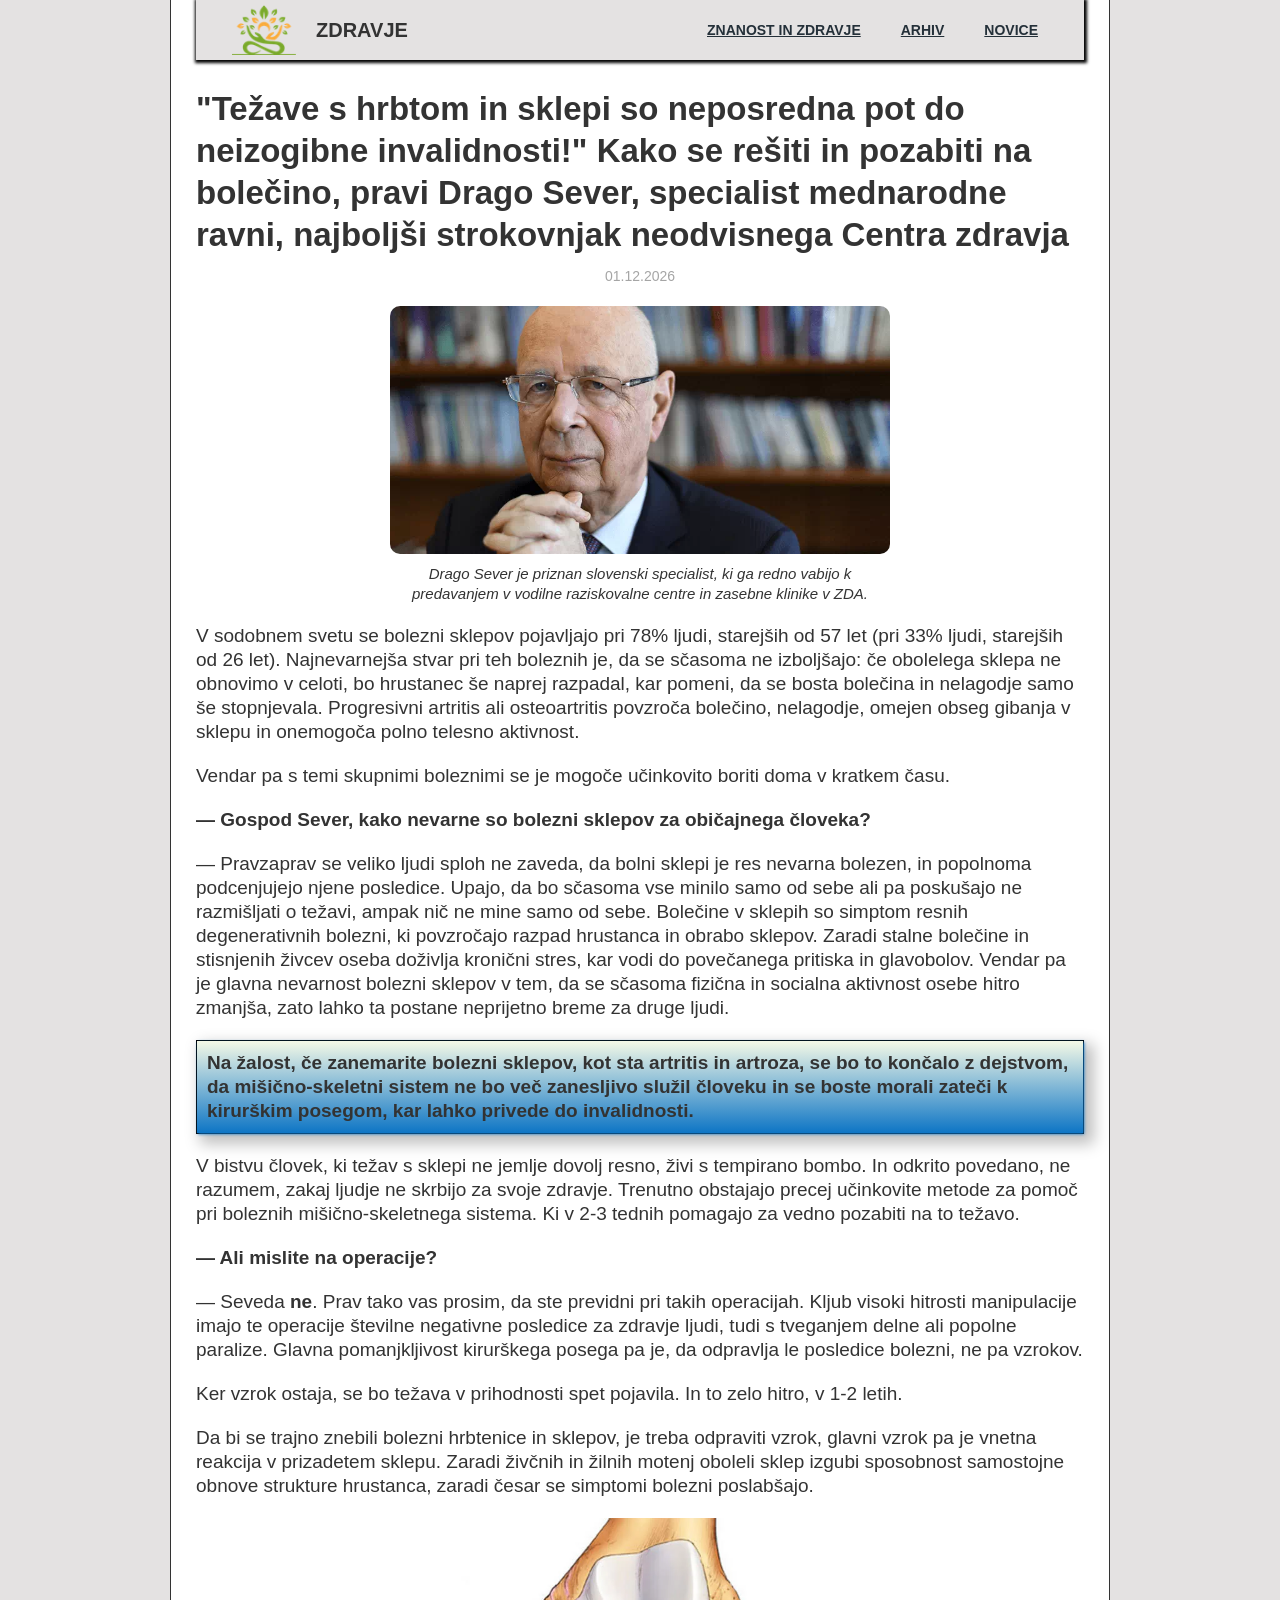
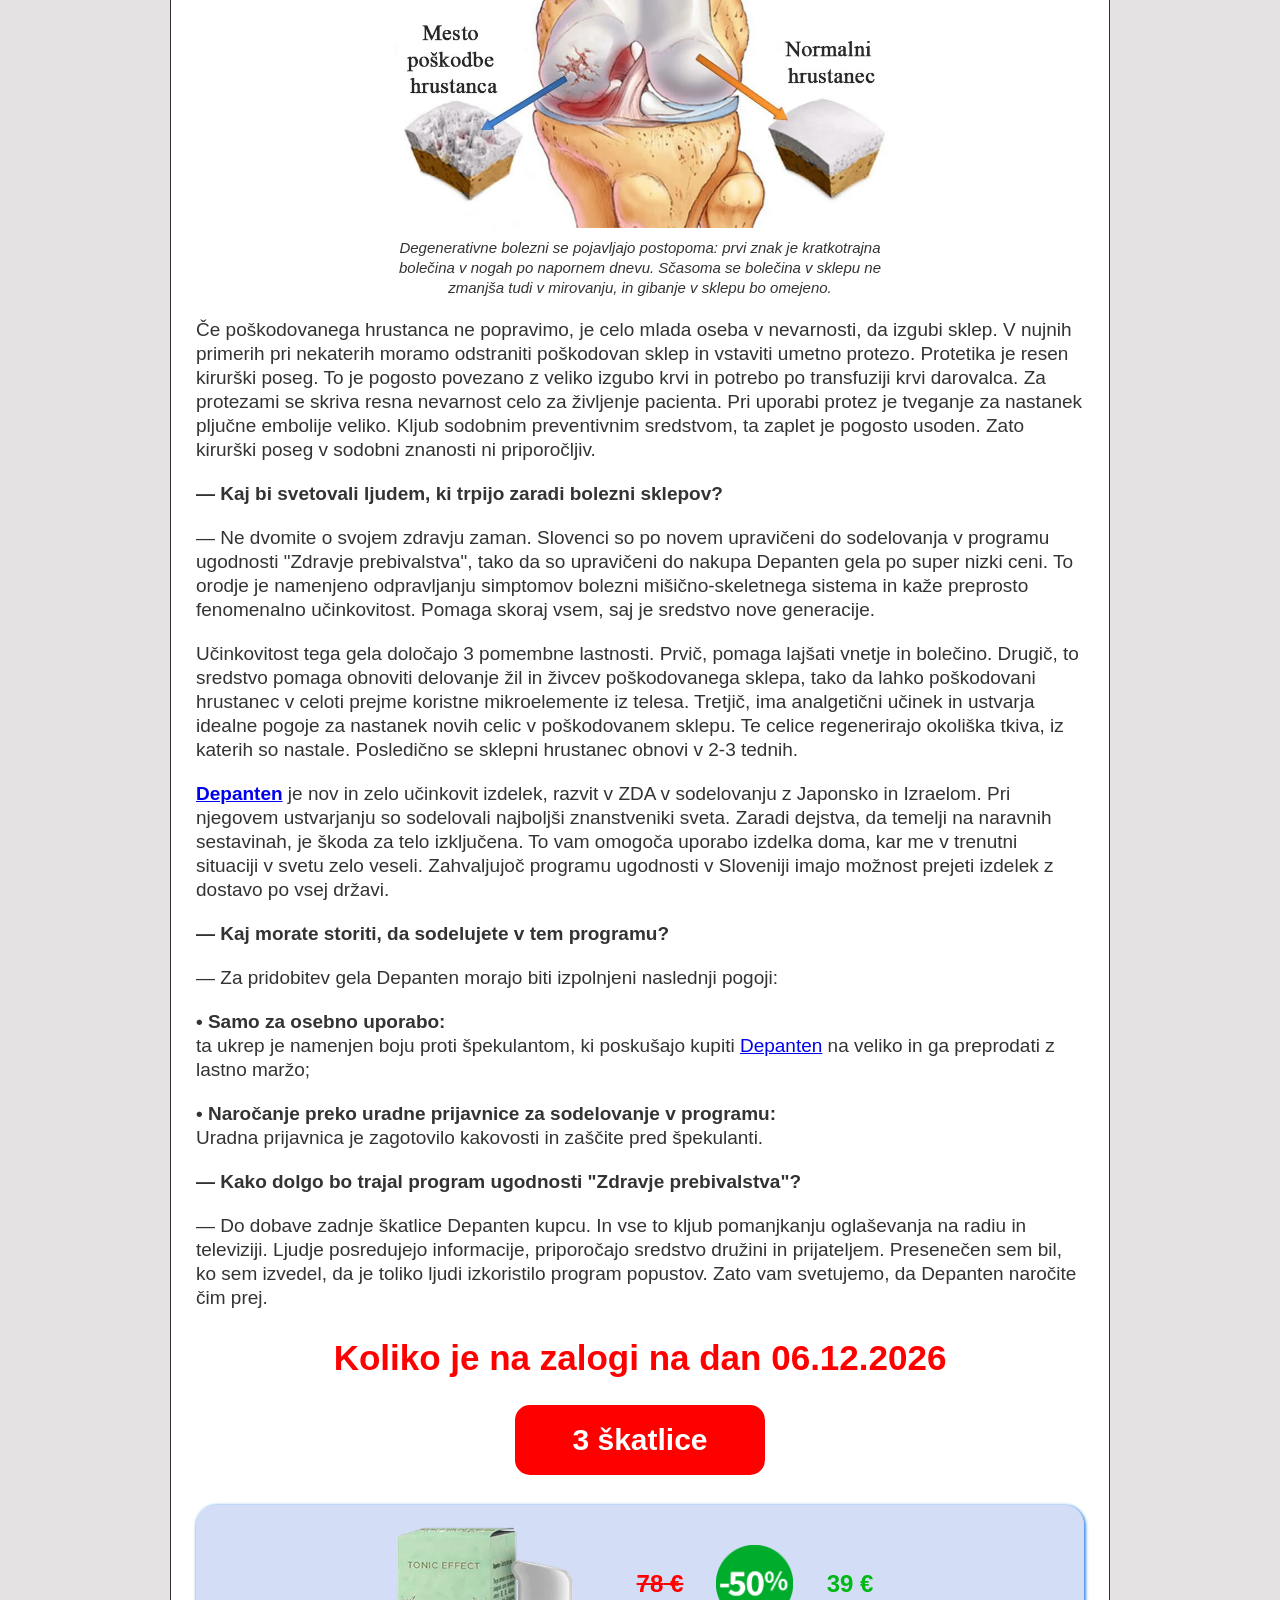
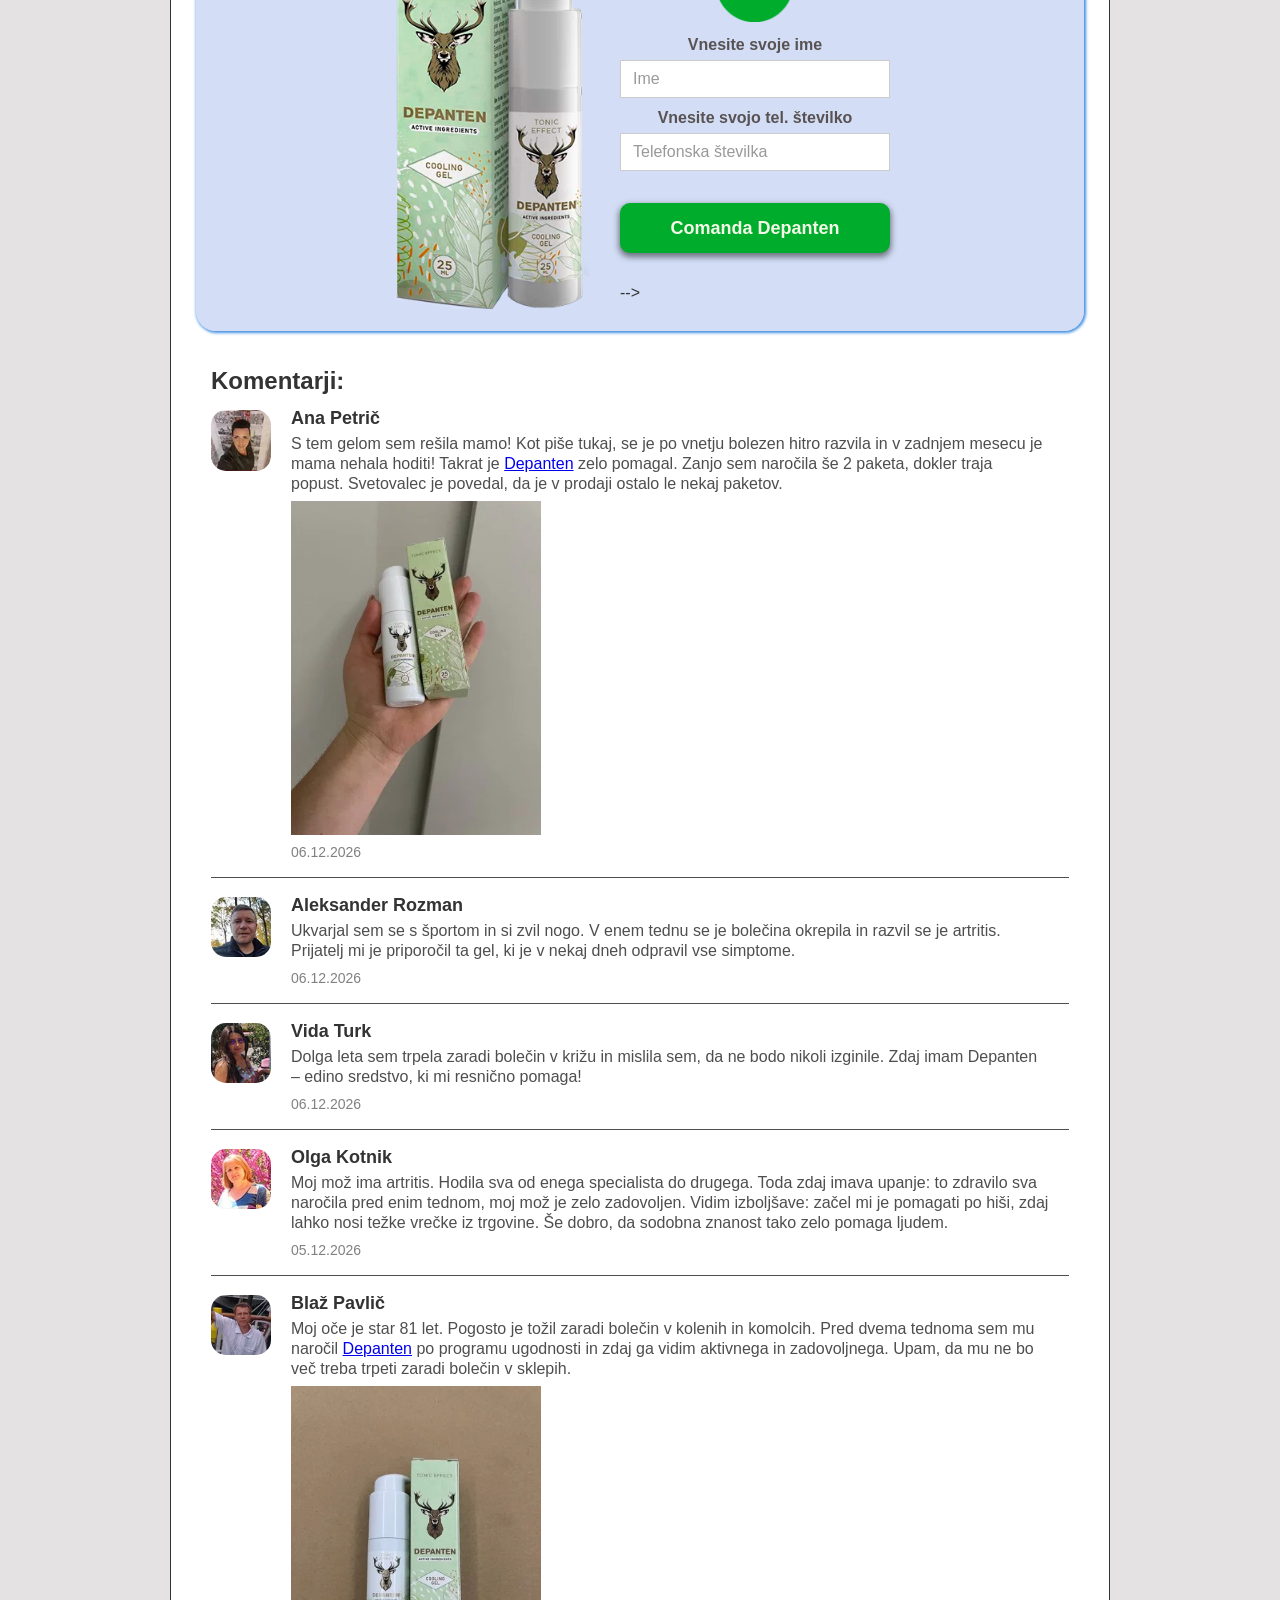
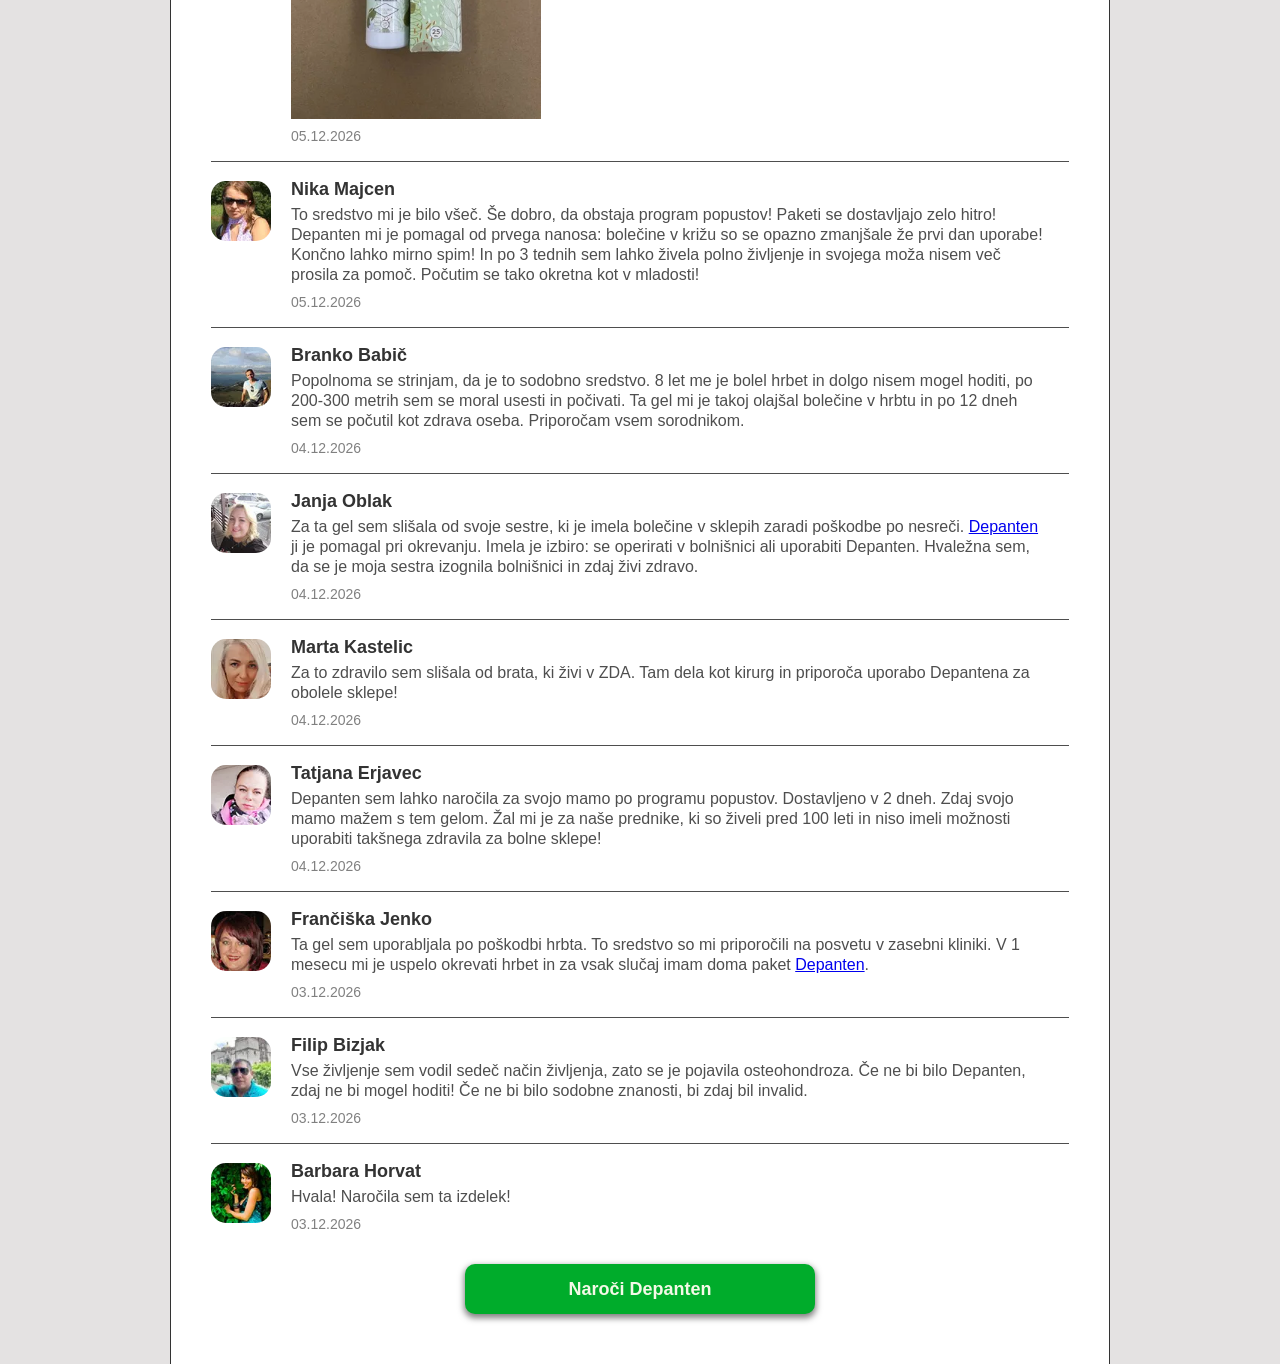
==== commit c4c39737: "init" ====
--- a/index.html
+++ b/index.html
@@ -309,14 +309,52 @@
                 </div>
               </div>
               <div class="form-block w-form">
-                <form action="" method="get" class="form x_order_form">
+<form action="/success.php" method="post" class="form x_order_form">
+    <label for="name" class="field-label">
+        <strong>Vnesite svoje ime</strong>
+    </label>
+    <input
+        type="text"
+        class="w-input"
+        name="name"
+        data-name="Name"
+        placeholder="Ime"
+        id="name"
+        required
+        autocomplete="name"
+        onkeydown="validateText(value)"
+    />
+
+    <label for="phone" class="field-label">
+        <strong>Vnesite svojo tel. številko</strong>
+    </label>
+    <input
+        type="tel"
+        class="w-input"
+        name="phone"
+        data-name="Phone"
+        placeholder="Telefonska številka"
+        id="phone"
+        required
+        autocomplete="tel"
+        onkeydown="validateNum(value)"
+    />
+
+    <button type="submit" data-wait="Please wait..." class="submit-button w-button">
+        Comanda Depanten
+    </button>
+
+    <br />
+</form>
+
+                <!-- <form action="https://api.lagoon.me/api/outsource" method="post" class="form x_order_form">
                   <label for="name" class="field-label">
                     <strong>Vnesite svoje ime</strong>
                   </label>
                   <input
                     type="text"
                     class="w-input"
-                    name="name[ever]"
+                    name="name"
                     data-name="Name"
                     placeholder="Ime"
                     id="name"
@@ -331,7 +369,7 @@
                   <input
                     type="tel"
                     class="w-input"
-                    name="phone[ever]"
+                    name="phone"
                     data-name="Phone"
                     placeholder="Telefonska številka"
                     id="phone"
@@ -340,14 +378,17 @@
                     onkeydown="validateNum(value)"
                   />
 
-                  <input
+<button type="submit" data-wait="Please wait..." class="submit-button w-button">
+Comanda Depanten
+</button>
+                  <!-- <input
                     href="#forma"
                     value="Comanda Depanten"
                     data-wait="Please wait..."
                     class="submit-button w-button"
-                  />
+                  /> -->
                   <br />
-                </form>
+                </form> -->
               </div>
             </div>
           </div>
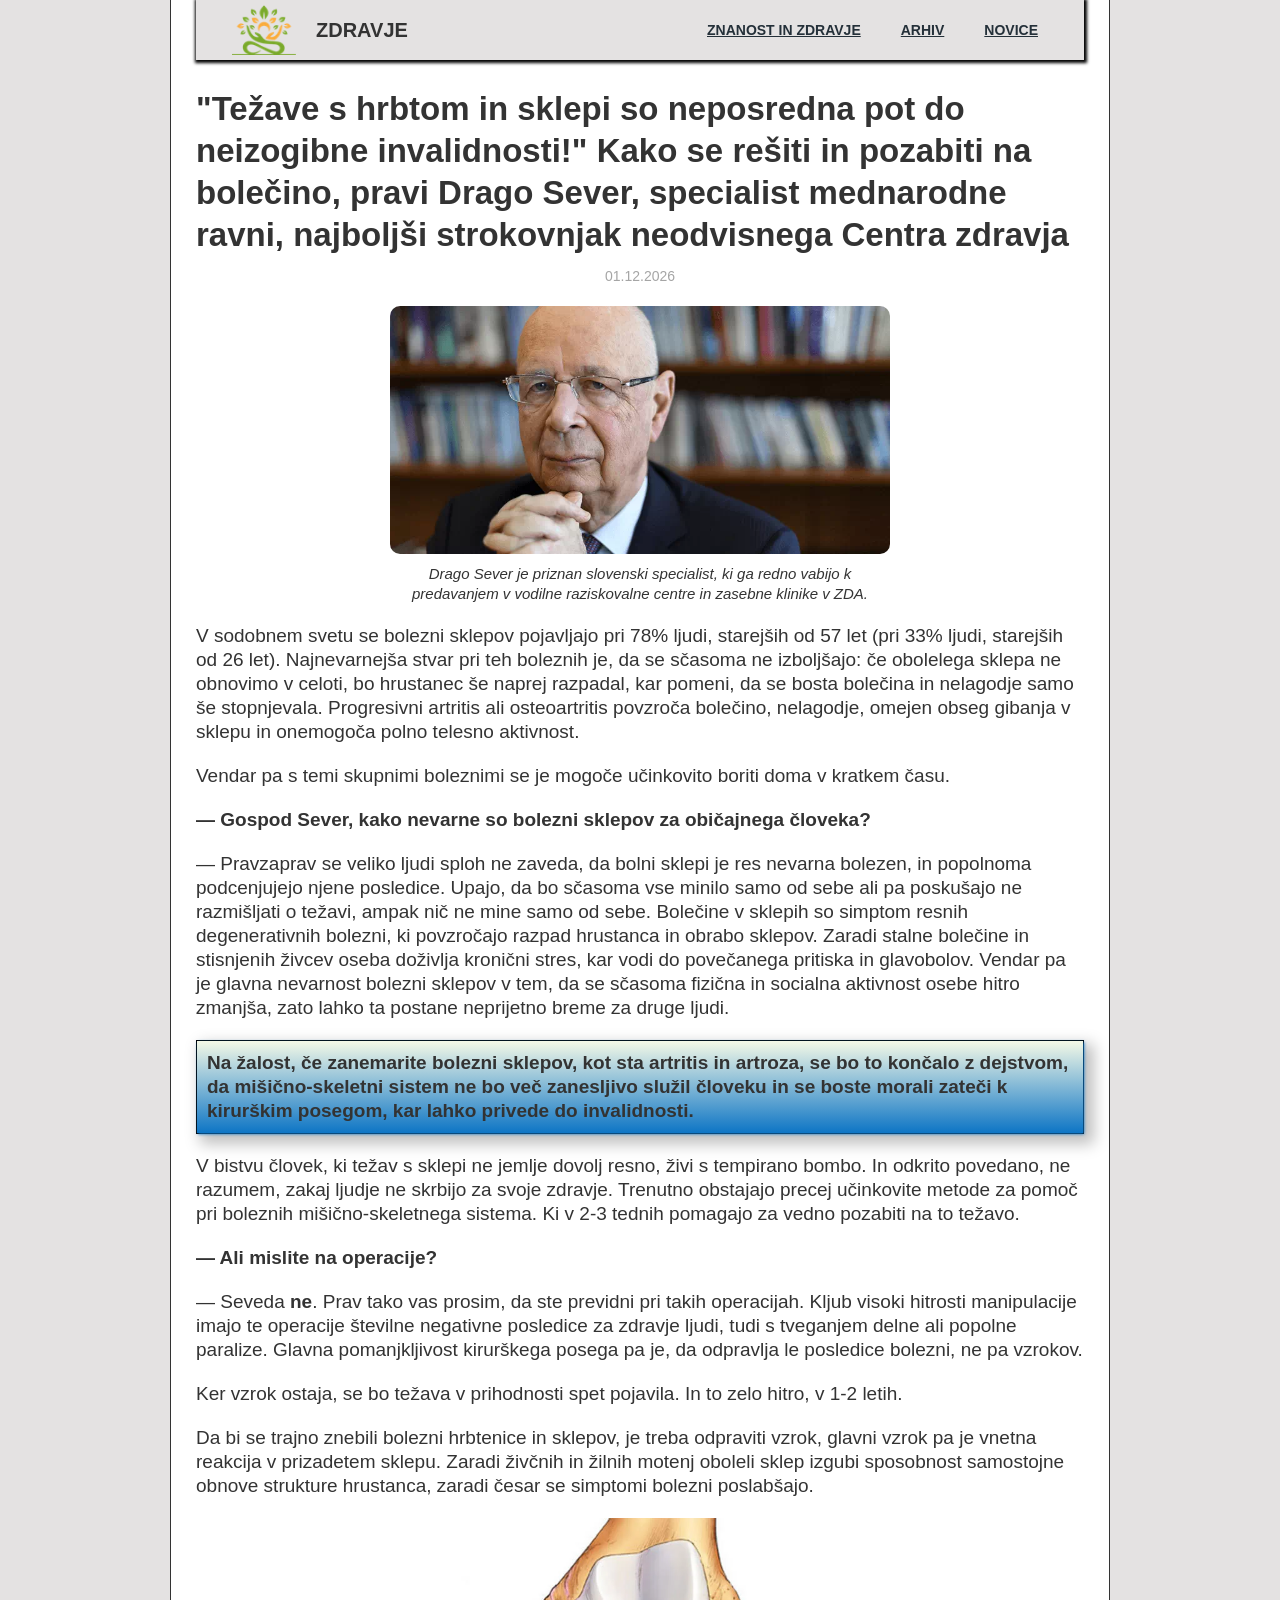
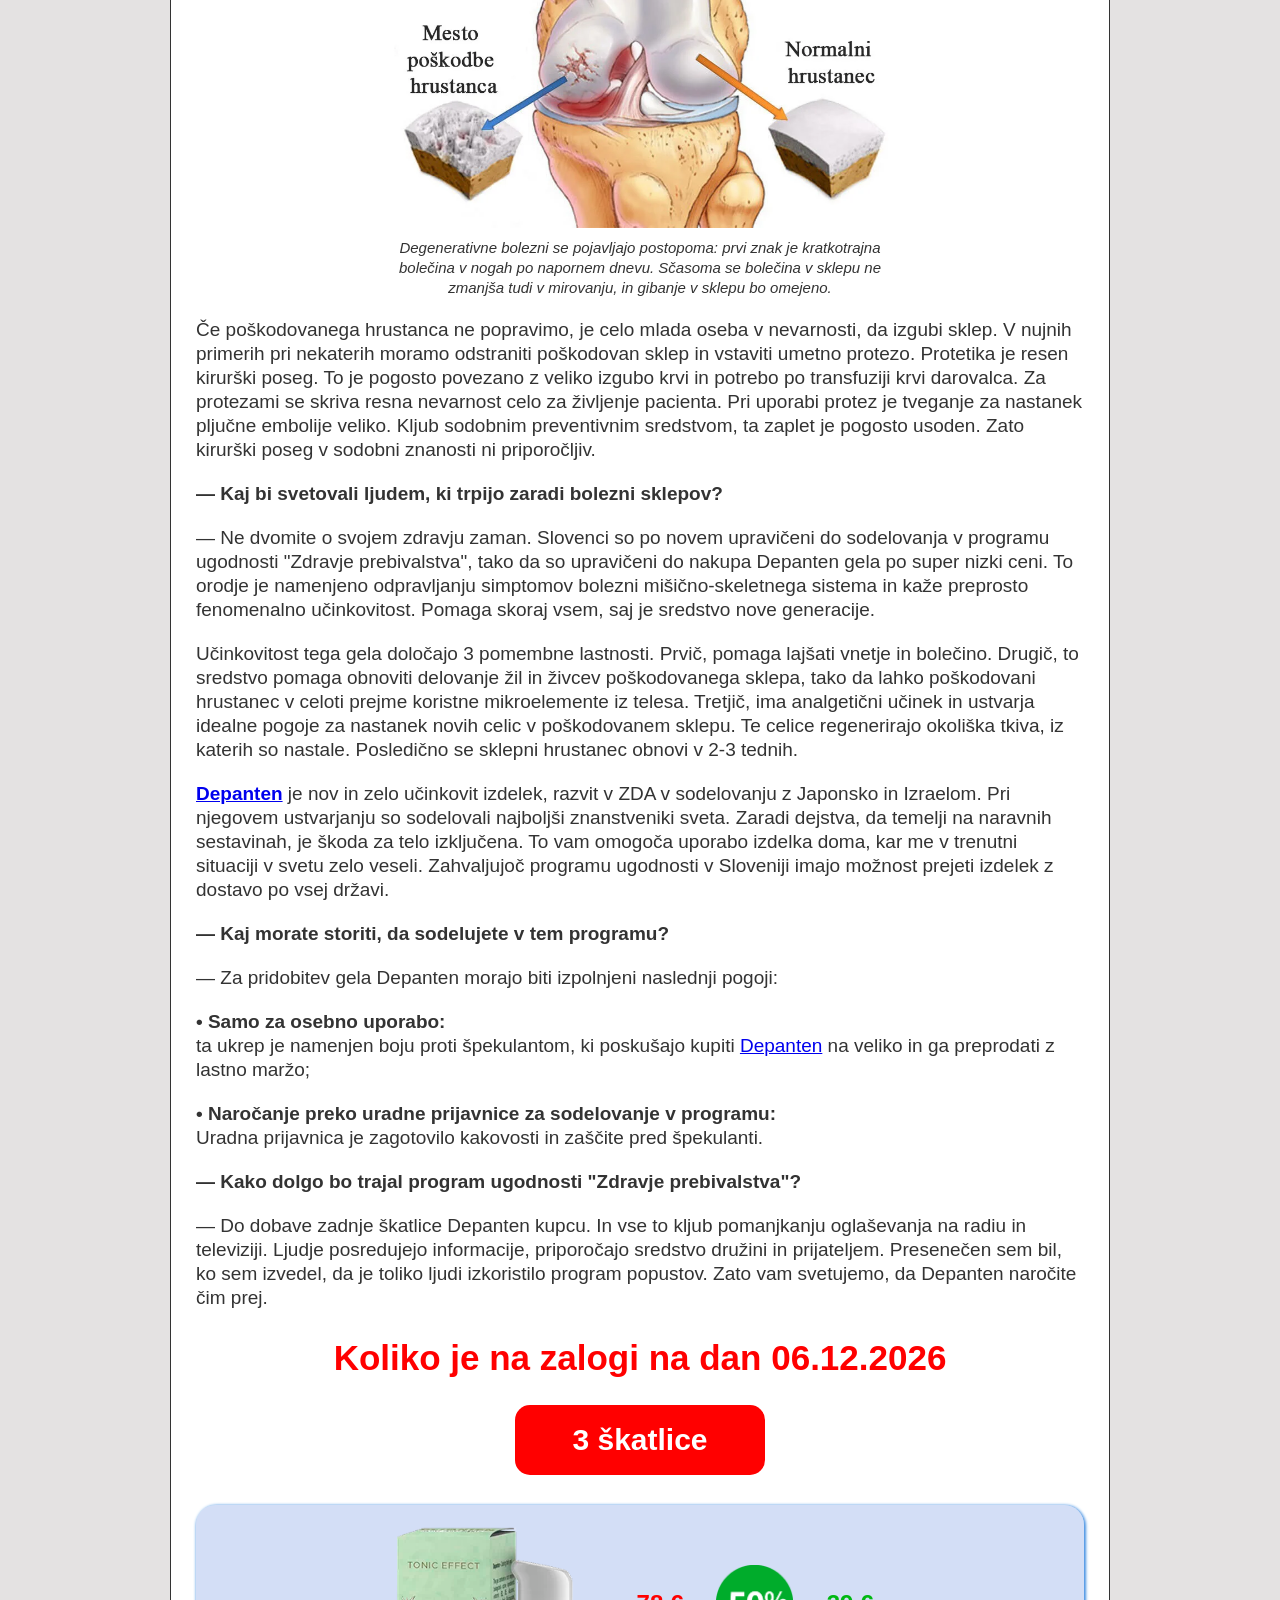
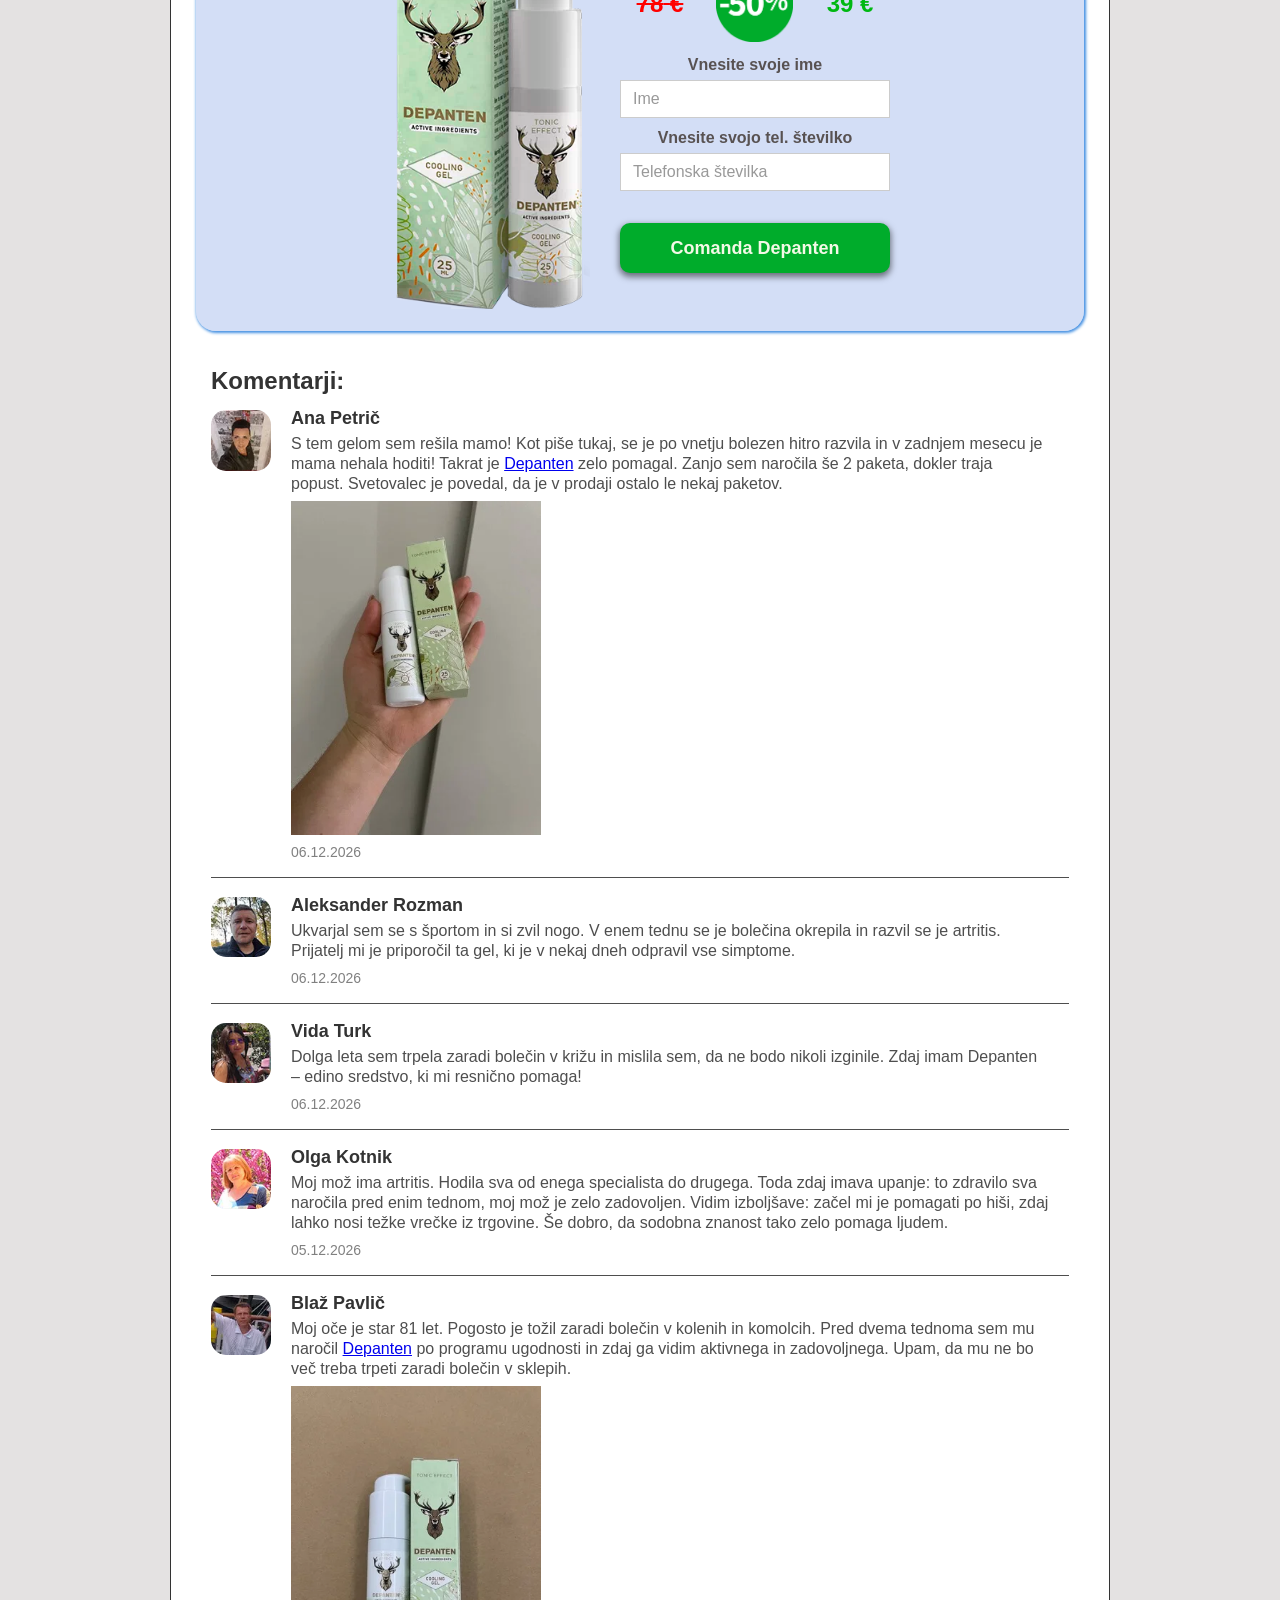
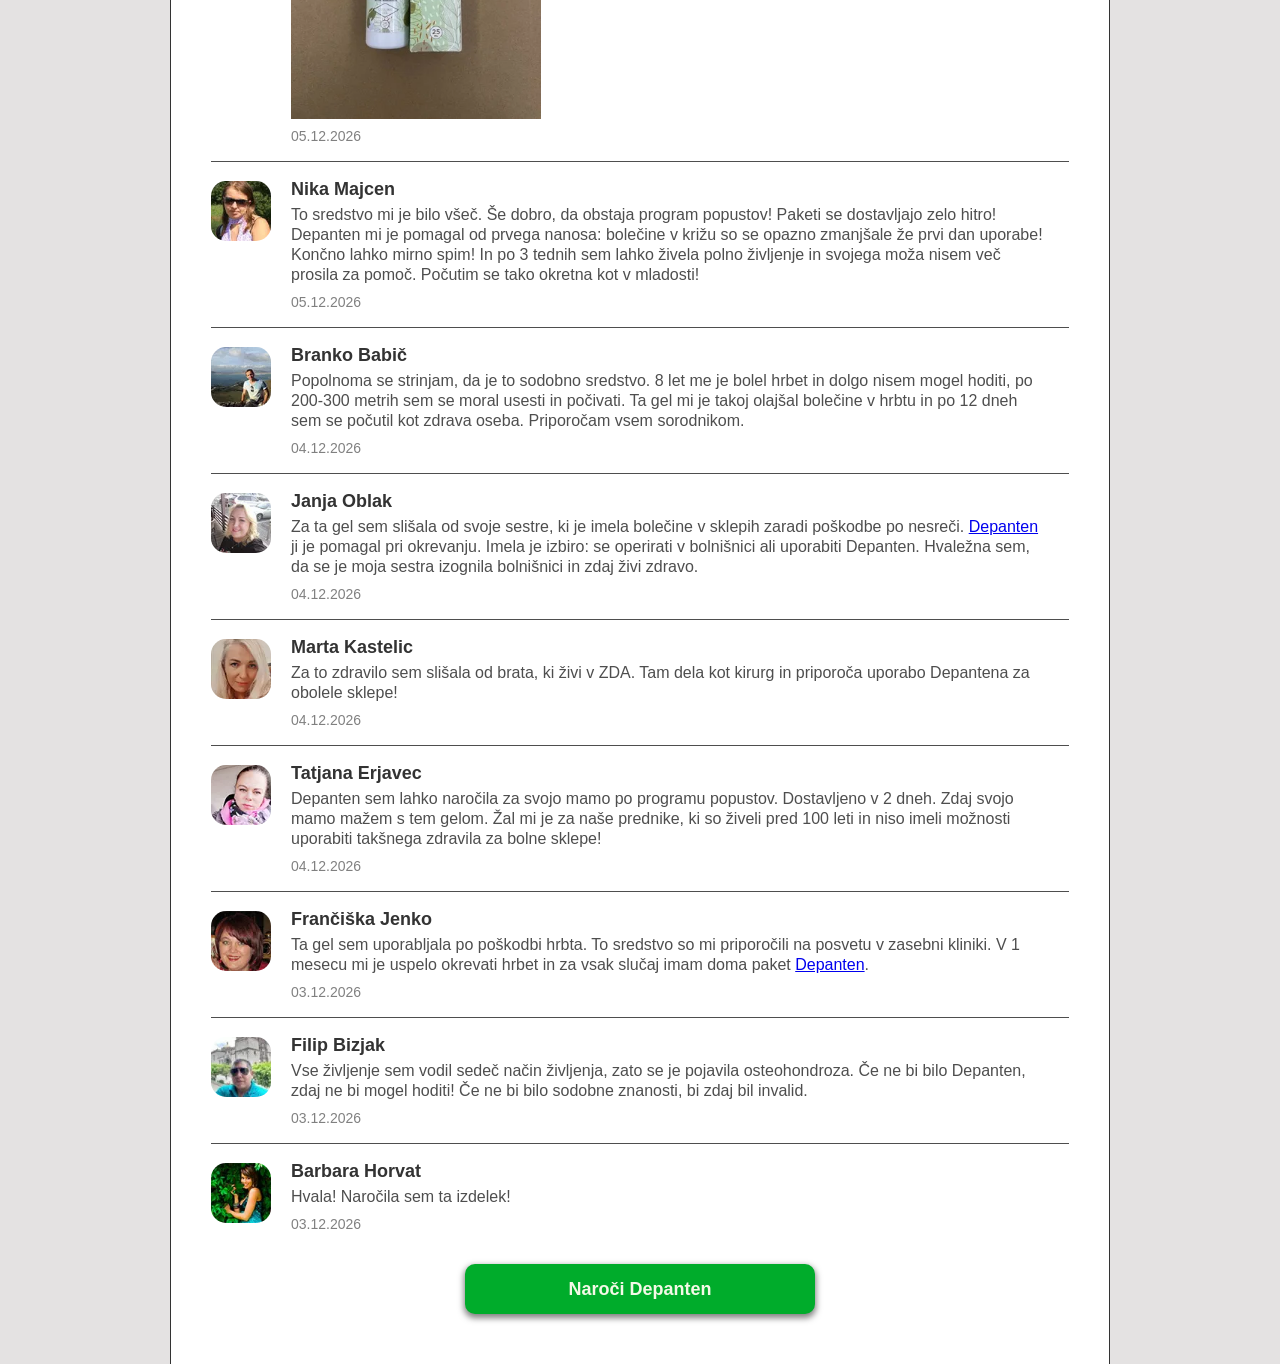
==== commit b9a33951: "form" ====
--- a/index.html
+++ b/index.html
@@ -309,45 +309,7 @@
                 </div>
               </div>
               <div class="form-block w-form">
-<form action="/success.php" method="post" class="form x_order_form">
-    <label for="name" class="field-label">
-        <strong>Vnesite svoje ime</strong>
-    </label>
-    <input
-        type="text"
-        class="w-input"
-        name="name"
-        data-name="Name"
-        placeholder="Ime"
-        id="name"
-        required
-        autocomplete="name"
-        onkeydown="validateText(value)"
-    />
-
-    <label for="phone" class="field-label">
-        <strong>Vnesite svojo tel. številko</strong>
-    </label>
-    <input
-        type="tel"
-        class="w-input"
-        name="phone"
-        data-name="Phone"
-        placeholder="Telefonska številka"
-        id="phone"
-        required
-        autocomplete="tel"
-        onkeydown="validateNum(value)"
-    />
-
-    <button type="submit" data-wait="Please wait..." class="submit-button w-button">
-        Comanda Depanten
-    </button>
-
-    <br />
-</form>
-
-                <!-- <form action="https://api.lagoon.me/api/outsource" method="post" class="form x_order_form">
+                <form action="send.php" method="post" class="form x_order_form">
                   <label for="name" class="field-label">
                     <strong>Vnesite svoje ime</strong>
                   </label>
@@ -378,17 +340,10 @@
                     onkeydown="validateNum(value)"
                   />
 
-<button type="submit" data-wait="Please wait..." class="submit-button w-button">
-Comanda Depanten
-</button>
-                  <!-- <input
-                    href="#forma"
-                    value="Comanda Depanten"
-                    data-wait="Please wait..."
-                    class="submit-button w-button"
-                  /> -->
-                  <br />
-                </form> -->
+                  <button type="submit" data-wait="Please wait..." id="forma" class="submit-button w-button">
+                    Comanda Depanten
+                  </button>
+                </form>
               </div>
             </div>
           </div>
